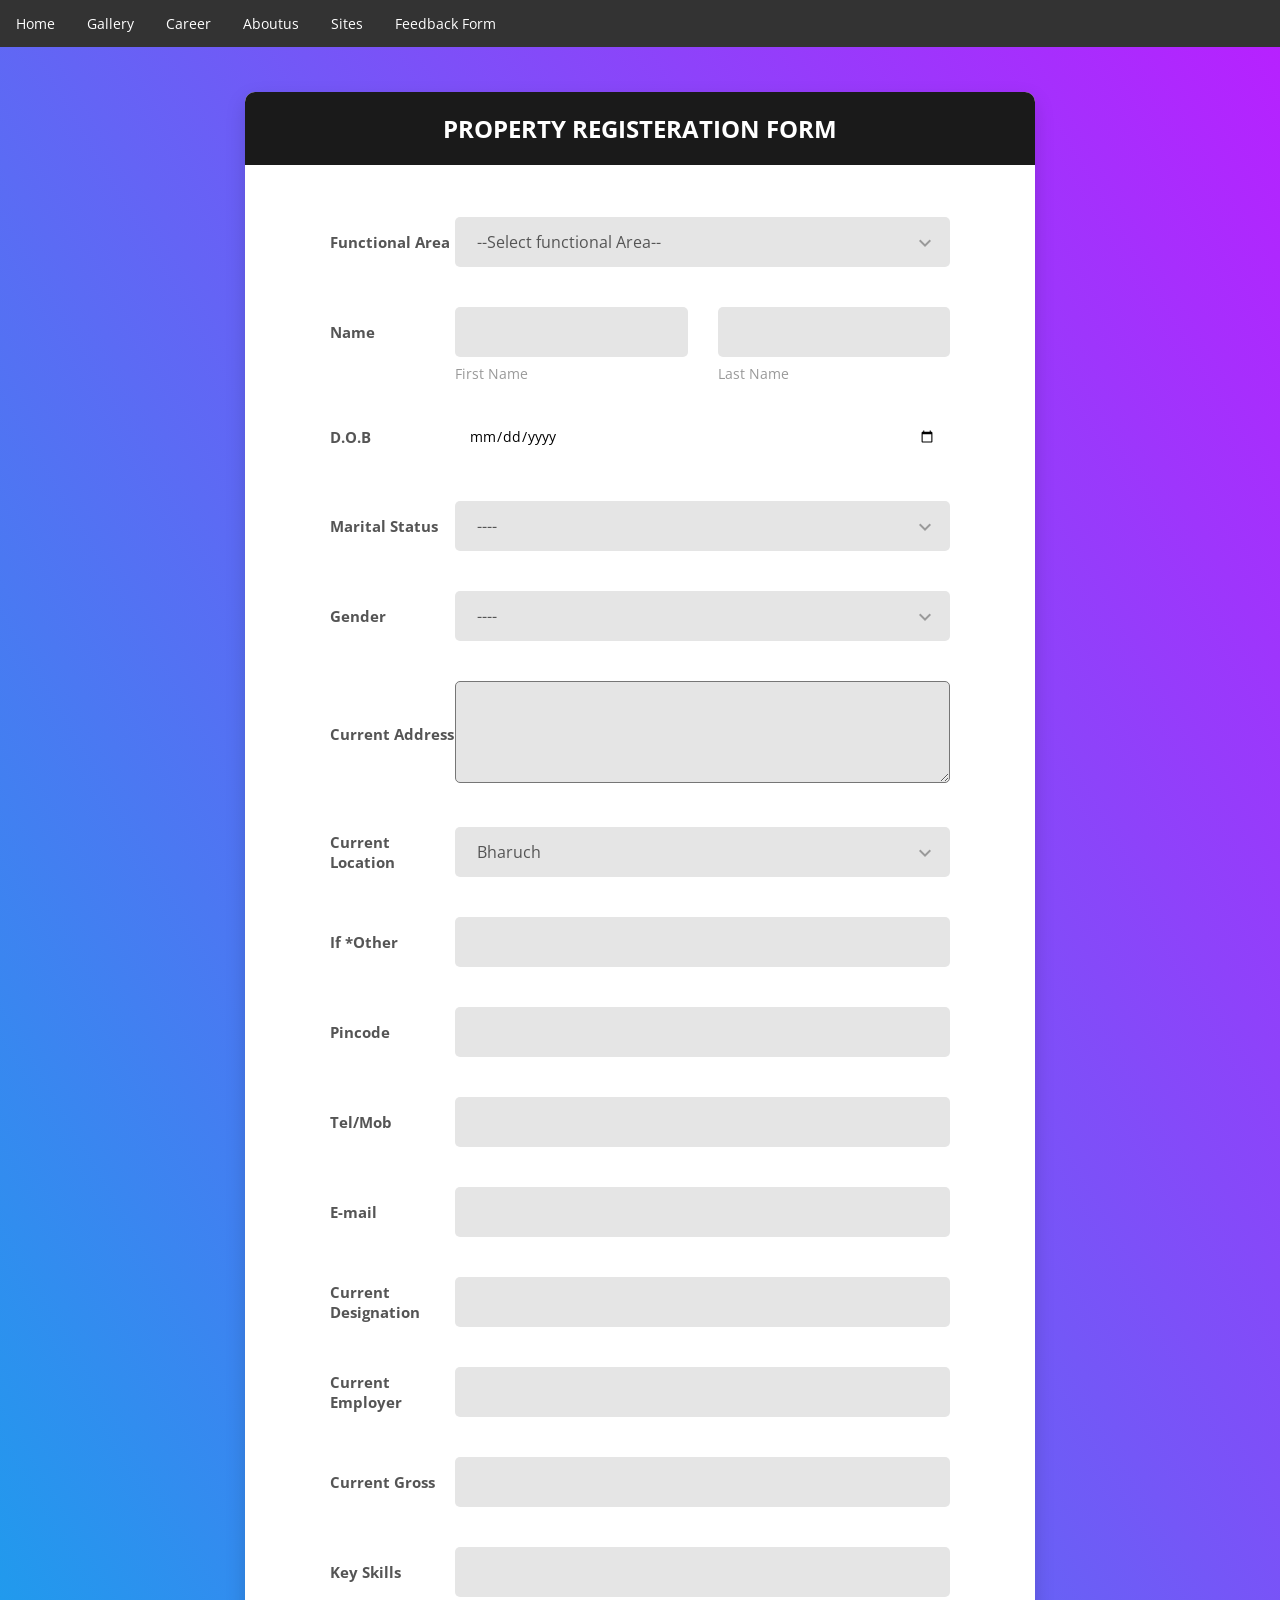
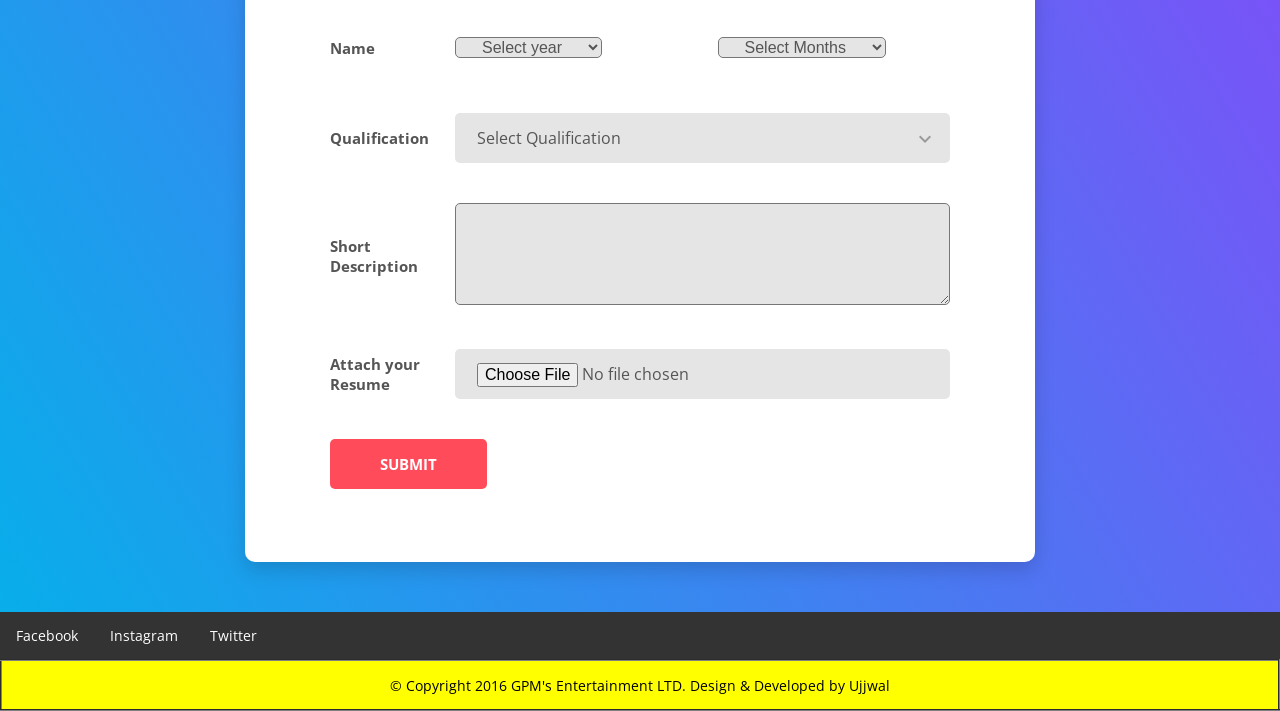
==== ujjwaldevelopers/index.html @ 9cdbb808 "add new file" ====
<!DOCTYPE html>
<html lang="en">

<head>
    <!-- Required meta tags-->
    <meta charset="UTF-8">
    <meta name="viewport" content="width=device-width, initial-scale=1, shrink-to-fit=no">
    <meta name="description" content="Colorlib Templates">
    <meta name="author" content="Colorlib">
    <meta name="keywords" content="Colorlib Templates">

    <!-- Title Page-->
    <title>Contact</title>

    <!-- Icons font CSS-->
    <link href="vendor/mdi-font/css/material-design-iconic-font.min.css" rel="stylesheet" media="all">
    <link href="vendor/font-awesome-4.7/css/font-awesome.min.css" rel="stylesheet" media="all">
    <!-- Font special for pages-->
    <link href="https://fonts.googleapis.com/css?family=Open+Sans:300,300i,400,400i,600,600i,700,700i,800,800i" rel="stylesheet">

    <!-- Vendor CSS-->
    <link href="vendor/select2/select2.min.css" rel="stylesheet" media="all">
    <link href="vendor/datepicker/daterangepicker.css" rel="stylesheet" media="all">

    <!-- Main CSS-->
    <link href="css/main.css" rel="stylesheet" media="all">
    <title>Gallery</title>
    <style>
    ul {
  list-style-type: none;
  margin: 0;
  padding: 0;
  overflow: hidden;
  background-color: #333;
}

li {
  float: left;
}

li a {
  display: block;
  color: white;
  text-align: center;
  padding: 14px 16px;
  text-decoration: none;
}


</style>
</head>
<body bgcolor="#D368E1">

<div>
<table >    
    <ul type="square">

        <li><a href="Home.html">Home</a></li>
        <li><a href="Gallery.html">Gallery</a></li>
        <li><a href="index.html">Career</a></li>
        <li><a href="Aboutus.html">Aboutus</a></li>
        <li><a href="page1.html">Sites</a></li>
         <li><a href="feedback.html">Feedback Form</a></li>

    </ul>



<body>
    <div class="page-wrapper bg-gra-03 p-t-45 p-b-50">
        <div class="wrapper wrapper--w790">
            <div class="card card-5">
                <div class="card-heading">
                    <h2 class="title">Property Registeration Form</h2>
                </div>
                <div class="card-body">
                    <form method="POST">
					<div class="form-row">
                            <div class="name">Functional Area</div>
                            <div class="value">
                                <div class="input-group">
                                    <div class="rs-select2 js-select-simple select--no-search">
                                        <select name="subject">
                                            <option disabled="disabled" selected="selected">--Select functional Area--</option>
                                            <option>Head</option>
                                            <option>Finance</option>
                                            <option>Architect</option>
                                        </select>
                                        <div class="select-dropdown"></div>
                                    </div>
                                </div>
                            </div>
                        </div>
                        <div class="form-row m-b-55">
                            <div class="name">Name</div>
                            <div class="value">
                                <div class="row row-space">
                                    <div class="col-2">
                                        <div class="input-group-desc">
                                            <input class="input--style-5" type="text" name="first_name">
                                            <label class="label--desc">first name</label>
                                        </div>
                                    </div>
                                    <div class="col-2">
                                        <div class="input-group-desc">
                                            <input class="input--style-5" type="text" name="last_name">
                                            <label class="label--desc">last name</label>
                                        </div>
                                    </div>
                                </div>
                            </div>
                        </div>
						<div class="form-row">
                            <div class="name">D.O.B</div>
                            <div class="value">
                                <div class="input-group">
                                    <div class="rs-select2 js-select-simple select--no-search">
                                      <input type="date">
                                        <div class="select-dropdown"></div>
                                    </div>
                                </div>
                            </div>
                        </div>
						<div class="form-row">
                            <div class="name">Marital Status</div>
                            <div class="value">
                                <div class="input-group">
                                    <div class="rs-select2 js-select-simple select--no-search">
                                        <select name="subject">
                                            <option disabled="disabled" selected="selected">----</option>
                                            <option>Married</option>
                                            <option>Un-Married</option>
                                         
                                        </select>
                                        <div class="select-dropdown"></div>
                                    </div>
                                </div>
                            </div>
                        </div>
						<div class="form-row">
                            <div class="name">Gender</div>
                            <div class="value">
                                <div class="input-group">
                                    <div class="rs-select2 js-select-simple select--no-search">
                                        <select name="subject">
                                            <option disabled="disabled" selected="selected">----</option>
                                            <option>Male</option>
                                            <option>Female</option>
                                         
                                        </select>
                                        <div class="select-dropdown"></div>
                                    </div>
                                </div>
                            </div>
                        </div>
						<div class="form-row">
                            <div class="name">Current Address</div>
                            <div class="value">
                                <div class="input-group">
                                    <textarea class="input--style-5" type="text" name="company" style="width:100%">		
									</textarea>
                                </div>
                            </div>
                        </div>
						<div class="form-row">
                            <div class="name">Current Location</div>
                            <div class="value">
                                <div class="input-group">
                                    <div class="rs-select2 js-select-simple select--no-search">
                                        <select name="subject">
                                            <option disabled="disabled" selected="selected">Bharuch</option>
                                            <option>International</option>
                                            <option>Ahmedabad</option>
                                         
                                        </select>
                                        <div class="select-dropdown"></div>
                                    </div>
                                </div>
                            </div>
                        </div>
                        <div class="form-row">
                            <div class="name">If *Other</div>
                            <div class="value">
                                <div class="input-group">
                                    <input class="input--style-5" type="text" name="company">
                                </div>
                            </div>
                        </div>
                        <div class="form-row">
                            <div class="name">Pincode</div>
                            <div class="value">
                                <div class="input-group">
                                    <input class="input--style-5" type="text" name="email">
                                </div>
                            </div>
                        </div>
						 <div class="form-row">
                            <div class="name">Tel/Mob</div>
                            <div class="value">
                                <div class="input-group">
                                    <input class="input--style-5" type="text" name="email">
                                </div>
                            </div>
                        </div>
						 <div class="form-row">
                            <div class="name">E-mail</div>
                            <div class="value">
                                <div class="input-group">
                                    <input class="input--style-5" type="email" name="email">
                                </div>
                            </div>
                        </div>
						<div class="form-row">
                            <div class="name">Current Designation</div>
                            <div class="value">
                                <div class="input-group">
                                    <input class="input--style-5" type="text" name="email">
                                </div>
                            </div>
                        </div>
						<div class="form-row">
                            <div class="name">Current Employer</div>
                            <div class="value">
                                <div class="input-group">
                                    <input class="input--style-5" type="text" name="email">
                                </div>
                            </div>
                        </div>
						<div class="form-row">
                            <div class="name">Current Gross</div>
                            <div class="value">
                                <div class="input-group">
                                    <input class="input--style-5" type="text" name="email">
                                </div>
                            </div>
                        </div>
						<div class="form-row">
                            <div class="name">Key Skills</div>
                            <div class="value">
                                <div class="input-group">
                                    <input class="input--style-5" type="text" name="email">
                                </div>
                            </div>
                        </div>
						<div class="form-row m-b-55">
                            <div class="name">Name</div>
                            <div class="value">
                                <div class="row row-space">
                                    <div class="col-2">
                                        <div class="input-group-desc">
                                           <select name="subject" class="input--style-5">
                                            <option disabled="disabled" selected="selected">Select year</option>
                                            <option>00</option>
                                            <option>01</option>
                                         
                                        </select>
                                        </div>
                                    </div>
                                    <div class="col-2">
                                        <div class="input-group-desc">
                                            
											<select name="subject" class="input--style-5"> 
                                            <option disabled="disabled" selected="selected">Select Months</option>
                                            <option>00</option>
                                            <option>01</option>
											<option>02</option>
											<option>03</option>
											<option>04</option>
											<option>05</option>
											<option>06</option>
											<option>07</option>
											<option>08</option>
											<option>09</option>
											<option>10</option>
											<option>11</option>
											
                                        </select>
                                        </div>
                                    </div>
                                </div>
                            </div>
                        </div>
						<div class="form-row">
                            <div class="name">Qualification</div>
                            <div class="value">
                                <div class="input-group">
                                    <div class="rs-select2 js-select-simple select--no-search">
                                        <select name="subject">
                                            <option disabled="disabled" selected="selected">Select Qualification</option>
                                            <option>All</option>
                                            <option>Below Matric</option>
                                            <option>10th</option>
                                        </select>
                                        <div class="select-dropdown"></div>
                                    </div>
                                </div>
                            </div>
                        </div>
						<div class="form-row">
                            <div class="name">Short Description</div>
                            <div class="value">
                                <div class="input-group">
                                    <textarea class="input--style-5" type="text" name="company" style="width:100%">		
									</textarea>
                                </div>
                            </div>
                        </div>
						<div class="form-row">
                            <div class="name">Attach your Resume</div>
                            <div class="value">
                                <div class="input-group">
                                    <input type="file" class="input--style-5" type="text" name="email">
                                </div>
                            </div>
                        </div>
                        
                       
                     
                        <div>
                            <button class="btn btn--radius-2 btn--red" type="submit">Submit</button>
                        </div>
                    </form>
                </div>
            </div>
        </div>
    </div>

    <!-- Jquery JS-->
    <script src="vendor/jquery/jquery.min.js"></script>
    <!-- Vendor JS-->
    <script src="vendor/select2/select2.min.js"></script>
    <script src="vendor/datepicker/moment.min.js"></script>
    <script src="vendor/datepicker/daterangepicker.js"></script>

    <!-- Main JS-->
    <script src="js/global.js"></script>
    <div>
    <!-- FOOTER -->
    <ul type="square">
    <li><a href="https://www.facebook.com/">Facebook</a></li>
    <li><a href="https://www.instagram.com/accounts/login/">Instagram</a></li>
    <li><a href="https://twitter.com/login?lang=en">Twitter</a></li>
</ul>
</div>
<table border="2">
<tr>
<td height="50" width="1500" bgcolor="yellow"><center> © Copyright 2016 GPM's Entertainment LTD. Design & Developed by Ujjwal </center></td>


</body><!-- This templates was made by Colorlib (https://colorlib.com) -->

</html>
<!-- end document-->
---- ujjwaldevelopers/vendor/mdi-font/css/material-design-iconic-font.min.css ----
@font-face{font-family:Material-Design-Iconic-Font;src:url(../fonts/Material-Design-Iconic-Font.woff2?v=2.2.0) format('woff2'),url(../fonts/Material-Design-Iconic-Font.woff?v=2.2.0) format('woff'),url(../fonts/Material-Design-Iconic-Font.ttf?v=2.2.0) format('truetype')}.zmdi{display:inline-block;font:normal normal normal 14px/1 'Material-Design-Iconic-Font';font-size:inherit;text-rendering:auto;-webkit-font-smoothing:antialiased;-moz-osx-font-smoothing:grayscale}.zmdi-hc-lg{font-size:1.33333333em;line-height:.75em;vertical-align:-15%}.zmdi-hc-2x{font-size:2em}.zmdi-hc-3x{font-size:3em}.zmdi-hc-4x{font-size:4em}.zmdi-hc-5x{font-size:5em}.zmdi-hc-fw{width:1.28571429em;text-align:center}.zmdi-hc-ul{padding-left:0;margin-left:2.14285714em;list-style-type:none}.zmdi-hc-ul>li{position:relative}.zmdi-hc-li{position:absolute;left:-2.14285714em;width:2.14285714em;top:.14285714em;text-align:center}.zmdi-hc-li.zmdi-hc-lg{left:-1.85714286em}.zmdi-hc-border{padding:.1em .25em;border:solid .1em #9e9e9e;border-radius:2px}.zmdi-hc-border-circle{padding:.1em .25em;border:solid .1em #9e9e9e;border-radius:50%}.zmdi.pull-left{float:left;margin-right:.15em}.zmdi.pull-right{float:right;margin-left:.15em}.zmdi-hc-spin{-webkit-animation:zmdi-spin 1.5s infinite linear;animation:zmdi-spin 1.5s infinite linear}.zmdi-hc-spin-reverse{-webkit-animation:zmdi-spin-reverse 1.5s infinite linear;animation:zmdi-spin-reverse 1.5s infinite linear}@-webkit-keyframes zmdi-spin{0%{-webkit-transform:rotate(0deg);transform:rotate(0deg)}100%{-webkit-transform:rotate(359deg);transform:rotate(359deg)}}@keyframes zmdi-spin{0%{-webkit-transform:rotate(0deg);transform:rotate(0deg)}100%{-webkit-transform:rotate(359deg);transform:rotate(359deg)}}@-webkit-keyframes zmdi-spin-reverse{0%{-webkit-transform:rotate(0deg);transform:rotate(0deg)}100%{-webkit-transform:rotate(-359deg);transform:rotate(-359deg)}}@keyframes zmdi-spin-reverse{0%{-webkit-transform:rotate(0deg);transform:rotate(0deg)}100%{-webkit-transform:rotate(-359deg);transform:rotate(-359deg)}}.zmdi-hc-rotate-90{-webkit-transform:rotate(90deg);-ms-transform:rotate(90deg);transform:rotate(90deg)}.zmdi-hc-rotate-180{-webkit-transform:rotate(180deg);-ms-transform:rotate(180deg);transform:rotate(180deg)}.zmdi-hc-rotate-270{-webkit-transform:rotate(270deg);-ms-transform:rotate(270deg);transform:rotate(270deg)}.zmdi-hc-flip-horizontal{-webkit-transform:scale(-1,1);-ms-transform:scale(-1,1);transform:scale(-1,1)}.zmdi-hc-flip-vertical{-webkit-transform:scale(1,-1);-ms-transform:scale(1,-1);transform:scale(1,-1)}.zmdi-hc-stack{position:relative;display:inline-block;width:2em;height:2em;line-height:2em;vertical-align:middle}.zmdi-hc-stack-1x,.zmdi-hc-stack-2x{position:absolute;left:0;width:100%;text-align:center}.zmdi-hc-stack-1x{line-height:inherit}.zmdi-hc-stack-2x{font-size:2em}.zmdi-hc-inverse{color:#fff}.zmdi-3d-rotation:before{content:'\f101'}.zmdi-airplane-off:before{content:'\f102'}.zmdi-airplane:before{content:'\f103'}.zmdi-album:before{content:'\f104'}.zmdi-archive:before{content:'\f105'}.zmdi-assignment-account:before{content:'\f106'}.zmdi-assignment-alert:before{content:'\f107'}.zmdi-assignment-check:before{content:'\f108'}.zmdi-assignment-o:before{content:'\f109'}.zmdi-assignment-return:before{content:'\f10a'}.zmdi-assignment-returned:before{content:'\f10b'}.zmdi-assignment:before{content:'\f10c'}.zmdi-attachment-alt:before{content:'\f10d'}.zmdi-attachment:before{content:'\f10e'}.zmdi-audio:before{content:'\f10f'}.zmdi-badge-check:before{content:'\f110'}.zmdi-balance-wallet:before{content:'\f111'}.zmdi-balance:before{content:'\f112'}.zmdi-battery-alert:before{content:'\f113'}.zmdi-battery-flash:before{content:'\f114'}.zmdi-battery-unknown:before{content:'\f115'}.zmdi-battery:before{content:'\f116'}.zmdi-bike:before{content:'\f117'}.zmdi-block-alt:before{content:'\f118'}.zmdi-block:before{content:'\f119'}.zmdi-boat:before{content:'\f11a'}.zmdi-book-image:before{content:'\f11b'}.zmdi-book:before{content:'\f11c'}.zmdi-bookmark-outline:before{content:'\f11d'}.zmdi-bookmark:before{content:'\f11e'}.zmdi-brush:before{content:'\f11f'}.zmdi-bug:before{content:'\f120'}.zmdi-bus:before{content:'\f121'}.zmdi-cake:before{content:'\f122'}.zmdi-car-taxi:before{content:'\f123'}.zmdi-car-wash:before{content:'\f124'}.zmdi-car:before{content:'\f125'}.zmdi-card-giftcard:before{content:'\f126'}.zmdi-card-membership:before{content:'\f127'}.zmdi-card-travel:before{content:'\f128'}.zmdi-card:before{content:'\f129'}.zmdi-case-check:before{content:'\f12a'}.zmdi-case-download:before{content:'\f12b'}.zmdi-case-play:before{content:'\f12c'}.zmdi-case:before{content:'\f12d'}.zmdi-cast-connected:before{content:'\f12e'}.zmdi-cast:before{content:'\f12f'}.zmdi-chart-donut:before{content:'\f130'}.zmdi-chart:before{content:'\f131'}.zmdi-city-alt:before{content:'\f132'}.zmdi-city:before{content:'\f133'}.zmdi-close-circle-o:before{content:'\f134'}.zmdi-close-circle:before{content:'\f135'}.zmdi-close:before{content:'\f136'}.zmdi-cocktail:before{content:'\f137'}.zmdi-code-setting:before{content:'\f138'}.zmdi-code-smartphone:before{content:'\f139'}.zmdi-code:before{content:'\f13a'}.zmdi-coffee:before{content:'\f13b'}.zmdi-collection-bookmark:before{content:'\f13c'}.zmdi-collection-case-play:before{content:'\f13d'}.zmdi-collection-folder-image:before{content:'\f13e'}.zmdi-collection-image-o:before{content:'\f13f'}.zmdi-collection-image:before{content:'\f140'}.zmdi-collection-item-1:before{content:'\f141'}.zmdi-collection-item-2:before{content:'\f142'}.zmdi-collection-item-3:before{content:'\f143'}.zmdi-collection-item-4:before{content:'\f144'}.zmdi-collection-item-5:before{content:'\f145'}.zmdi-collection-item-6:before{content:'\f146'}.zmdi-collection-item-7:before{content:'\f147'}.zmdi-collection-item-8:before{content:'\f148'}.zmdi-collection-item-9-plus:before{content:'\f149'}.zmdi-collection-item-9:before{content:'\f14a'}.zmdi-collection-item:before{content:'\f14b'}.zmdi-collection-music:before{content:'\f14c'}.zmdi-collection-pdf:before{content:'\f14d'}.zmdi-collection-plus:before{content:'\f14e'}.zmdi-collection-speaker:before{content:'\f14f'}.zmdi-collection-text:before{content:'\f150'}.zmdi-collection-video:before{content:'\f151'}.zmdi-compass:before{content:'\f152'}.zmdi-cutlery:before{content:'\f153'}.zmdi-delete:before{content:'\f154'}.zmdi-dialpad:before{content:'\f155'}.zmdi-dns:before{content:'\f156'}.zmdi-drink:before{content:'\f157'}.zmdi-edit:before{content:'\f158'}.zmdi-email-open:before{content:'\f159'}.zmdi-email:before{content:'\f15a'}.zmdi-eye-off:before{content:'\f15b'}.zmdi-eye:before{content:'\f15c'}.zmdi-eyedropper:before{content:'\f15d'}.zmdi-favorite-outline:before{content:'\f15e'}.zmdi-favorite:before{content:'\f15f'}.zmdi-filter-list:before{content:'\f160'}.zmdi-fire:before{content:'\f161'}.zmdi-flag:before{content:'\f162'}.zmdi-flare:before{content:'\f163'}.zmdi-flash-auto:before{content:'\f164'}.zmdi-flash-off:before{content:'\f165'}.zmdi-flash:before{content:'\f166'}.zmdi-flip:before{content:'\f167'}.zmdi-flower-alt:before{content:'\f168'}.zmdi-flower:before{content:'\f169'}.zmdi-font:before{content:'\f16a'}.zmdi-fullscreen-alt:before{content:'\f16b'}.zmdi-fullscreen-exit:before{content:'\f16c'}.zmdi-fullscreen:before{content:'\f16d'}.zmdi-functions:before{content:'\f16e'}.zmdi-gas-station:before{content:'\f16f'}.zmdi-gesture:before{content:'\f170'}.zmdi-globe-alt:before{content:'\f171'}.zmdi-globe-lock:before{content:'\f172'}.zmdi-globe:before{content:'\f173'}.zmdi-graduation-cap:before{content:'\f174'}.zmdi-home:before{content:'\f175'}.zmdi-hospital-alt:before{content:'\f176'}.zmdi-hospital:before{content:'\f177'}.zmdi-hotel:before{content:'\f178'}.zmdi-hourglass-alt:before{content:'\f179'}.zmdi-hourglass-outline:before{content:'\f17a'}.zmdi-hourglass:before{content:'\f17b'}.zmdi-http:before{content:'\f17c'}.zmdi-image-alt:before{content:'\f17d'}.zmdi-image-o:before{content:'\f17e'}.zmdi-image:before{content:'\f17f'}.zmdi-inbox:before{content:'\f180'}.zmdi-invert-colors-off:before{content:'\f181'}.zmdi-invert-colors:before{content:'\f182'}.zmdi-key:before{content:'\f183'}.zmdi-label-alt-outline:before{content:'\f184'}.zmdi-label-alt:before{content:'\f185'}.zmdi-label-heart:before{content:'\f186'}.zmdi-label:before{content:'\f187'}.zmdi-labels:before{content:'\f188'}.zmdi-lamp:before{content:'\f189'}.zmdi-landscape:before{content:'\f18a'}.zmdi-layers-off:before{content:'\f18b'}.zmdi-layers:before{content:'\f18c'}.zmdi-library:before{content:'\f18d'}.zmdi-link:before{content:'\f18e'}.zmdi-lock-open:before{content:'\f18f'}.zmdi-lock-outline:before{content:'\f190'}.zmdi-lock:before{content:'\f191'}.zmdi-mail-reply-all:before{content:'\f192'}.zmdi-mail-reply:before{content:'\f193'}.zmdi-mail-send:before{content:'\f194'}.zmdi-mall:before{content:'\f195'}.zmdi-map:before{content:'\f196'}.zmdi-menu:before{content:'\f197'}.zmdi-money-box:before{content:'\f198'}.zmdi-money-off:before{content:'\f199'}.zmdi-money:before{content:'\f19a'}.zmdi-more-vert:before{content:'\f19b'}.zmdi-more:before{content:'\f19c'}.zmdi-movie-alt:before{content:'\f19d'}.zmdi-movie:before{content:'\f19e'}.zmdi-nature-people:before{content:'\f19f'}.zmdi-nature:before{content:'\f1a0'}.zmdi-navigation:before{content:'\f1a1'}.zmdi-open-in-browser:before{content:'\f1a2'}.zmdi-open-in-new:before{content:'\f1a3'}.zmdi-palette:before{content:'\f1a4'}.zmdi-parking:before{content:'\f1a5'}.zmdi-pin-account:before{content:'\f1a6'}.zmdi-pin-assistant:before{content:'\f1a7'}.zmdi-pin-drop:before{content:'\f1a8'}.zmdi-pin-help:before{content:'\f1a9'}.zmdi-pin-off:before{content:'\f1aa'}.zmdi-pin:before{content:'\f1ab'}.zmdi-pizza:before{content:'\f1ac'}.zmdi-plaster:before{content:'\f1ad'}.zmdi-power-setting:before{content:'\f1ae'}.zmdi-power:before{content:'\f1af'}.zmdi-print:before{content:'\f1b0'}.zmdi-puzzle-piece:before{content:'\f1b1'}.zmdi-quote:before{content:'\f1b2'}.zmdi-railway:before{content:'\f1b3'}.zmdi-receipt:before{content:'\f1b4'}.zmdi-refresh-alt:before{content:'\f1b5'}.zmdi-refresh-sync-alert:before{content:'\f1b6'}.zmdi-refresh-sync-off:before{content:'\f1b7'}.zmdi-refresh-sync:before{content:'\f1b8'}.zmdi-refresh:before{content:'\f1b9'}.zmdi-roller:before{content:'\f1ba'}.zmdi-ruler:before{content:'\f1bb'}.zmdi-scissors:before{content:'\f1bc'}.zmdi-screen-rotation-lock:before{content:'\f1bd'}.zmdi-screen-rotation:before{content:'\f1be'}.zmdi-search-for:before{content:'\f1bf'}.zmdi-search-in-file:before{content:'\f1c0'}.zmdi-search-in-page:before{content:'\f1c1'}.zmdi-search-replace:before{content:'\f1c2'}.zmdi-search:before{content:'\f1c3'}.zmdi-seat:before{content:'\f1c4'}.zmdi-settings-square:before{content:'\f1c5'}.zmdi-settings:before{content:'\f1c6'}.zmdi-shield-check:before{content:'\f1c7'}.zmdi-shield-security:before{content:'\f1c8'}.zmdi-shopping-basket:before{content:'\f1c9'}.zmdi-shopping-cart-plus:before{content:'\f1ca'}.zmdi-shopping-cart:before{content:'\f1cb'}.zmdi-sign-in:before{content:'\f1cc'}.zmdi-sort-amount-asc:before{content:'\f1cd'}.zmdi-sort-amount-desc:before{content:'\f1ce'}.zmdi-sort-asc:before{content:'\f1cf'}.zmdi-sort-desc:before{content:'\f1d0'}.zmdi-spellcheck:before{content:'\f1d1'}.zmdi-storage:before{content:'\f1d2'}.zmdi-store-24:before{content:'\f1d3'}.zmdi-store:before{content:'\f1d4'}.zmdi-subway:before{content:'\f1d5'}.zmdi-sun:before{content:'\f1d6'}.zmdi-tab-unselected:before{content:'\f1d7'}.zmdi-tab:before{content:'\f1d8'}.zmdi-tag-close:before{content:'\f1d9'}.zmdi-tag-more:before{content:'\f1da'}.zmdi-tag:before{content:'\f1db'}.zmdi-thumb-down:before{content:'\f1dc'}.zmdi-thumb-up-down:before{content:'\f1dd'}.zmdi-thumb-up:before{content:'\f1de'}.zmdi-ticket-star:before{content:'\f1df'}.zmdi-toll:before{content:'\f1e0'}.zmdi-toys:before{content:'\f1e1'}.zmdi-traffic:before{content:'\f1e2'}.zmdi-translate:before{content:'\f1e3'}.zmdi-triangle-down:before{content:'\f1e4'}.zmdi-triangle-up:before{content:'\f1e5'}.zmdi-truck:before{content:'\f1e6'}.zmdi-turning-sign:before{content:'\f1e7'}.zmdi-wallpaper:before{content:'\f1e8'}.zmdi-washing-machine:before{content:'\f1e9'}.zmdi-window-maximize:before{content:'\f1ea'}.zmdi-window-minimize:before{content:'\f1eb'}.zmdi-window-restore:before{content:'\f1ec'}.zmdi-wrench:before{content:'\f1ed'}.zmdi-zoom-in:before{content:'\f1ee'}.zmdi-zoom-out:before{content:'\f1ef'}.zmdi-alert-circle-o:before{content:'\f1f0'}.zmdi-alert-circle:before{content:'\f1f1'}.zmdi-alert-octagon:before{content:'\f1f2'}.zmdi-alert-polygon:before{content:'\f1f3'}.zmdi-alert-triangle:before{content:'\f1f4'}.zmdi-help-outline:before{content:'\f1f5'}.zmdi-help:before{content:'\f1f6'}.zmdi-info-outline:before{content:'\f1f7'}.zmdi-info:before{content:'\f1f8'}.zmdi-notifications-active:before{content:'\f1f9'}.zmdi-notifications-add:before{content:'\f1fa'}.zmdi-notifications-none:before{content:'\f1fb'}.zmdi-notifications-off:before{content:'\f1fc'}.zmdi-notifications-paused:before{content:'\f1fd'}.zmdi-notifications:before{content:'\f1fe'}.zmdi-account-add:before{content:'\f1ff'}.zmdi-account-box-mail:before{content:'\f200'}.zmdi-account-box-o:before{content:'\f201'}.zmdi-account-box-phone:before{content:'\f202'}.zmdi-account-box:before{content:'\f203'}.zmdi-account-calendar:before{content:'\f204'}.zmdi-account-circle:before{content:'\f205'}.zmdi-account-o:before{content:'\f206'}.zmdi-account:before{content:'\f207'}.zmdi-accounts-add:before{content:'\f208'}.zmdi-accounts-alt:before{content:'\f209'}.zmdi-accounts-list-alt:before{content:'\f20a'}.zmdi-accounts-list:before{content:'\f20b'}.zmdi-accounts-outline:before{content:'\f20c'}.zmdi-accounts:before{content:'\f20d'}.zmdi-face:before{content:'\f20e'}.zmdi-female:before{content:'\f20f'}.zmdi-male-alt:before{content:'\f210'}.zmdi-male-female:before{content:'\f211'}.zmdi-male:before{content:'\f212'}.zmdi-mood-bad:before{content:'\f213'}.zmdi-mood:before{content:'\f214'}.zmdi-run:before{content:'\f215'}.zmdi-walk:before{content:'\f216'}.zmdi-cloud-box:before{content:'\f217'}.zmdi-cloud-circle:before{content:'\f218'}.zmdi-cloud-done:before{content:'\f219'}.zmdi-cloud-download:before{content:'\f21a'}.zmdi-cloud-off:before{content:'\f21b'}.zmdi-cloud-outline-alt:before{content:'\f21c'}.zmdi-cloud-outline:before{content:'\f21d'}.zmdi-cloud-upload:before{content:'\f21e'}.zmdi-cloud:before{content:'\f21f'}.zmdi-download:before{content:'\f220'}.zmdi-file-plus:before{content:'\f221'}.zmdi-file-text:before{content:'\f222'}.zmdi-file:before{content:'\f223'}.zmdi-folder-outline:before{content:'\f224'}.zmdi-folder-person:before{content:'\f225'}.zmdi-folder-star-alt:before{content:'\f226'}.zmdi-folder-star:before{content:'\f227'}.zmdi-folder:before{content:'\f228'}.zmdi-gif:before{content:'\f229'}.zmdi-upload:before{content:'\f22a'}.zmdi-border-all:before{content:'\f22b'}.zmdi-border-bottom:before{content:'\f22c'}.zmdi-border-clear:before{content:'\f22d'}.zmdi-border-color:before{content:'\f22e'}.zmdi-border-horizontal:before{content:'\f22f'}.zmdi-border-inner:before{content:'\f230'}.zmdi-border-left:before{content:'\f231'}.zmdi-border-outer:before{content:'\f232'}.zmdi-border-right:before{content:'\f233'}.zmdi-border-style:before{content:'\f234'}.zmdi-border-top:before{content:'\f235'}.zmdi-border-vertical:before{content:'\f236'}.zmdi-copy:before{content:'\f237'}.zmdi-crop:before{content:'\f238'}.zmdi-format-align-center:before{content:'\f239'}.zmdi-format-align-justify:before{content:'\f23a'}.zmdi-format-align-left:before{content:'\f23b'}.zmdi-format-align-right:before{content:'\f23c'}.zmdi-format-bold:before{content:'\f23d'}.zmdi-format-clear-all:before{content:'\f23e'}.zmdi-format-clear:before{content:'\f23f'}.zmdi-format-color-fill:before{content:'\f240'}.zmdi-format-color-reset:before{content:'\f241'}.zmdi-format-color-text:before{content:'\f242'}.zmdi-format-indent-decrease:before{content:'\f243'}.zmdi-format-indent-increase:before{content:'\f244'}.zmdi-format-italic:before{content:'\f245'}.zmdi-format-line-spacing:before{content:'\f246'}.zmdi-format-list-bulleted:before{content:'\f247'}.zmdi-format-list-numbered:before{content:'\f248'}.zmdi-format-ltr:before{content:'\f249'}.zmdi-format-rtl:before{content:'\f24a'}.zmdi-format-size:before{content:'\f24b'}.zmdi-format-strikethrough-s:before{content:'\f24c'}.zmdi-format-strikethrough:before{content:'\f24d'}.zmdi-format-subject:before{content:'\f24e'}.zmdi-format-underlined:before{content:'\f24f'}.zmdi-format-valign-bottom:before{content:'\f250'}.zmdi-format-valign-center:before{content:'\f251'}.zmdi-format-valign-top:before{content:'\f252'}.zmdi-redo:before{content:'\f253'}.zmdi-select-all:before{content:'\f254'}.zmdi-space-bar:before{content:'\f255'}.zmdi-text-format:before{content:'\f256'}.zmdi-transform:before{content:'\f257'}.zmdi-undo:before{content:'\f258'}.zmdi-wrap-text:before{content:'\f259'}.zmdi-comment-alert:before{content:'\f25a'}.zmdi-comment-alt-text:before{content:'\f25b'}.zmdi-comment-alt:before{content:'\f25c'}.zmdi-comment-edit:before{content:'\f25d'}.zmdi-comment-image:before{content:'\f25e'}.zmdi-comment-list:before{content:'\f25f'}.zmdi-comment-more:before{content:'\f260'}.zmdi-comment-outline:before{content:'\f261'}.zmdi-comment-text-alt:before{content:'\f262'}.zmdi-comment-text:before{content:'\f263'}.zmdi-comment-video:before{content:'\f264'}.zmdi-comment:before{content:'\f265'}.zmdi-comments:before{content:'\f266'}.zmdi-check-all:before{content:'\f267'}.zmdi-check-circle-u:before{content:'\f268'}.zmdi-check-circle:before{content:'\f269'}.zmdi-check-square:before{content:'\f26a'}.zmdi-check:before{content:'\f26b'}.zmdi-circle-o:before{content:'\f26c'}.zmdi-circle:before{content:'\f26d'}.zmdi-dot-circle-alt:before{content:'\f26e'}.zmdi-dot-circle:before{content:'\f26f'}.zmdi-minus-circle-outline:before{content:'\f270'}.zmdi-minus-circle:before{content:'\f271'}.zmdi-minus-square:before{content:'\f272'}.zmdi-minus:before{content:'\f273'}.zmdi-plus-circle-o-duplicate:before{content:'\f274'}.zmdi-plus-circle-o:before{content:'\f275'}.zmdi-plus-circle:before{content:'\f276'}.zmdi-plus-square:before{content:'\f277'}.zmdi-plus:before{content:'\f278'}.zmdi-square-o:before{content:'\f279'}.zmdi-star-circle:before{content:'\f27a'}.zmdi-star-half:before{content:'\f27b'}.zmdi-star-outline:before{content:'\f27c'}.zmdi-star:before{content:'\f27d'}.zmdi-bluetooth-connected:before{content:'\f27e'}.zmdi-bluetooth-off:before{content:'\f27f'}.zmdi-bluetooth-search:before{content:'\f280'}.zmdi-bluetooth-setting:before{content:'\f281'}.zmdi-bluetooth:before{content:'\f282'}.zmdi-camera-add:before{content:'\f283'}.zmdi-camera-alt:before{content:'\f284'}.zmdi-camera-bw:before{content:'\f285'}.zmdi-camera-front:before{content:'\f286'}.zmdi-camera-mic:before{content:'\f287'}.zmdi-camera-party-mode:before{content:'\f288'}.zmdi-camera-rear:before{content:'\f289'}.zmdi-camera-roll:before{content:'\f28a'}.zmdi-camera-switch:before{content:'\f28b'}.zmdi-camera:before{content:'\f28c'}.zmdi-card-alert:before{content:'\f28d'}.zmdi-card-off:before{content:'\f28e'}.zmdi-card-sd:before{content:'\f28f'}.zmdi-card-sim:before{content:'\f290'}.zmdi-desktop-mac:before{content:'\f291'}.zmdi-desktop-windows:before{content:'\f292'}.zmdi-device-hub:before{content:'\f293'}.zmdi-devices-off:before{content:'\f294'}.zmdi-devices:before{content:'\f295'}.zmdi-dock:before{content:'\f296'}.zmdi-floppy:before{content:'\f297'}.zmdi-gamepad:before{content:'\f298'}.zmdi-gps-dot:before{content:'\f299'}.zmdi-gps-off:before{content:'\f29a'}.zmdi-gps:before{content:'\f29b'}.zmdi-headset-mic:before{content:'\f29c'}.zmdi-headset:before{content:'\f29d'}.zmdi-input-antenna:before{content:'\f29e'}.zmdi-input-composite:before{content:'\f29f'}.zmdi-input-hdmi:before{content:'\f2a0'}.zmdi-input-power:before{content:'\f2a1'}.zmdi-input-svideo:before{content:'\f2a2'}.zmdi-keyboard-hide:before{content:'\f2a3'}.zmdi-keyboard:before{content:'\f2a4'}.zmdi-laptop-chromebook:before{content:'\f2a5'}.zmdi-laptop-mac:before{content:'\f2a6'}.zmdi-laptop:before{content:'\f2a7'}.zmdi-mic-off:before{content:'\f2a8'}.zmdi-mic-outline:before{content:'\f2a9'}.zmdi-mic-setting:before{content:'\f2aa'}.zmdi-mic:before{content:'\f2ab'}.zmdi-mouse:before{content:'\f2ac'}.zmdi-network-alert:before{content:'\f2ad'}.zmdi-network-locked:before{content:'\f2ae'}.zmdi-network-off:before{content:'\f2af'}.zmdi-network-outline:before{content:'\f2b0'}.zmdi-network-setting:before{content:'\f2b1'}.zmdi-network:before{content:'\f2b2'}.zmdi-phone-bluetooth:before{content:'\f2b3'}.zmdi-phone-end:before{content:'\f2b4'}.zmdi-phone-forwarded:before{content:'\f2b5'}.zmdi-phone-in-talk:before{content:'\f2b6'}.zmdi-phone-locked:before{content:'\f2b7'}.zmdi-phone-missed:before{content:'\f2b8'}.zmdi-phone-msg:before{content:'\f2b9'}.zmdi-phone-paused:before{content:'\f2ba'}.zmdi-phone-ring:before{content:'\f2bb'}.zmdi-phone-setting:before{content:'\f2bc'}.zmdi-phone-sip:before{content:'\f2bd'}.zmdi-phone:before{content:'\f2be'}.zmdi-portable-wifi-changes:before{content:'\f2bf'}.zmdi-portable-wifi-off:before{content:'\f2c0'}.zmdi-portable-wifi:before{content:'\f2c1'}.zmdi-radio:before{content:'\f2c2'}.zmdi-reader:before{content:'\f2c3'}.zmdi-remote-control-alt:before{content:'\f2c4'}.zmdi-remote-control:before{content:'\f2c5'}.zmdi-router:before{content:'\f2c6'}.zmdi-scanner:before{content:'\f2c7'}.zmdi-smartphone-android:before{content:'\f2c8'}.zmdi-smartphone-download:before{content:'\f2c9'}.zmdi-smartphone-erase:before{content:'\f2ca'}.zmdi-smartphone-info:before{content:'\f2cb'}.zmdi-smartphone-iphone:before{content:'\f2cc'}.zmdi-smartphone-landscape-lock:before{content:'\f2cd'}.zmdi-smartphone-landscape:before{content:'\f2ce'}.zmdi-smartphone-lock:before{content:'\f2cf'}.zmdi-smartphone-portrait-lock:before{content:'\f2d0'}.zmdi-smartphone-ring:before{content:'\f2d1'}.zmdi-smartphone-setting:before{content:'\f2d2'}.zmdi-smartphone-setup:before{content:'\f2d3'}.zmdi-smartphone:before{content:'\f2d4'}.zmdi-speaker:before{content:'\f2d5'}.zmdi-tablet-android:before{content:'\f2d6'}.zmdi-tablet-mac:before{content:'\f2d7'}.zmdi-tablet:before{content:'\f2d8'}.zmdi-tv-alt-play:before{content:'\f2d9'}.zmdi-tv-list:before{content:'\f2da'}.zmdi-tv-play:before{content:'\f2db'}.zmdi-tv:before{content:'\f2dc'}.zmdi-usb:before{content:'\f2dd'}.zmdi-videocam-off:before{content:'\f2de'}.zmdi-videocam-switch:before{content:'\f2df'}.zmdi-videocam:before{content:'\f2e0'}.zmdi-watch:before{content:'\f2e1'}.zmdi-wifi-alt-2:before{content:'\f2e2'}.zmdi-wifi-alt:before{content:'\f2e3'}.zmdi-wifi-info:before{content:'\f2e4'}.zmdi-wifi-lock:before{content:'\f2e5'}.zmdi-wifi-off:before{content:'\f2e6'}.zmdi-wifi-outline:before{content:'\f2e7'}.zmdi-wifi:before{content:'\f2e8'}.zmdi-arrow-left-bottom:before{content:'\f2e9'}.zmdi-arrow-left:before{content:'\f2ea'}.zmdi-arrow-merge:before{content:'\f2eb'}.zmdi-arrow-missed:before{content:'\f2ec'}.zmdi-arrow-right-top:before{content:'\f2ed'}.zmdi-arrow-right:before{content:'\f2ee'}.zmdi-arrow-split:before{content:'\f2ef'}.zmdi-arrows:before{content:'\f2f0'}.zmdi-caret-down-circle:before{content:'\f2f1'}.zmdi-caret-down:before{content:'\f2f2'}.zmdi-caret-left-circle:before{content:'\f2f3'}.zmdi-caret-left:before{content:'\f2f4'}.zmdi-caret-right-circle:before{content:'\f2f5'}.zmdi-caret-right:before{content:'\f2f6'}.zmdi-caret-up-circle:before{content:'\f2f7'}.zmdi-caret-up:before{content:'\f2f8'}.zmdi-chevron-down:before{content:'\f2f9'}.zmdi-chevron-left:before{content:'\f2fa'}.zmdi-chevron-right:before{content:'\f2fb'}.zmdi-chevron-up:before{content:'\f2fc'}.zmdi-forward:before{content:'\f2fd'}.zmdi-long-arrow-down:before{content:'\f2fe'}.zmdi-long-arrow-left:before{content:'\f2ff'}.zmdi-long-arrow-return:before{content:'\f300'}.zmdi-long-arrow-right:before{content:'\f301'}.zmdi-long-arrow-tab:before{content:'\f302'}.zmdi-long-arrow-up:before{content:'\f303'}.zmdi-rotate-ccw:before{content:'\f304'}.zmdi-rotate-cw:before{content:'\f305'}.zmdi-rotate-left:before{content:'\f306'}.zmdi-rotate-right:before{content:'\f307'}.zmdi-square-down:before{content:'\f308'}.zmdi-square-right:before{content:'\f309'}.zmdi-swap-alt:before{content:'\f30a'}.zmdi-swap-vertical-circle:before{content:'\f30b'}.zmdi-swap-vertical:before{content:'\f30c'}.zmdi-swap:before{content:'\f30d'}.zmdi-trending-down:before{content:'\f30e'}.zmdi-trending-flat:before{content:'\f30f'}.zmdi-trending-up:before{content:'\f310'}.zmdi-unfold-less:before{content:'\f311'}.zmdi-unfold-more:before{content:'\f312'}.zmdi-apps:before{content:'\f313'}.zmdi-grid-off:before{content:'\f314'}.zmdi-grid:before{content:'\f315'}.zmdi-view-agenda:before{content:'\f316'}.zmdi-view-array:before{content:'\f317'}.zmdi-view-carousel:before{content:'\f318'}.zmdi-view-column:before{content:'\f319'}.zmdi-view-comfy:before{content:'\f31a'}.zmdi-view-compact:before{content:'\f31b'}.zmdi-view-dashboard:before{content:'\f31c'}.zmdi-view-day:before{content:'\f31d'}.zmdi-view-headline:before{content:'\f31e'}.zmdi-view-list-alt:before{content:'\f31f'}.zmdi-view-list:before{content:'\f320'}.zmdi-view-module:before{content:'\f321'}.zmdi-view-quilt:before{content:'\f322'}.zmdi-view-stream:before{content:'\f323'}.zmdi-view-subtitles:before{content:'\f324'}.zmdi-view-toc:before{content:'\f325'}.zmdi-view-web:before{content:'\f326'}.zmdi-view-week:before{content:'\f327'}.zmdi-widgets:before{content:'\f328'}.zmdi-alarm-check:before{content:'\f329'}.zmdi-alarm-off:before{content:'\f32a'}.zmdi-alarm-plus:before{content:'\f32b'}.zmdi-alarm-snooze:before{content:'\f32c'}.zmdi-alarm:before{content:'\f32d'}.zmdi-calendar-alt:before{content:'\f32e'}.zmdi-calendar-check:before{content:'\f32f'}.zmdi-calendar-close:before{content:'\f330'}.zmdi-calendar-note:before{content:'\f331'}.zmdi-calendar:before{content:'\f332'}.zmdi-time-countdown:before{content:'\f333'}.zmdi-time-interval:before{content:'\f334'}.zmdi-time-restore-setting:before{content:'\f335'}.zmdi-time-restore:before{content:'\f336'}.zmdi-time:before{content:'\f337'}.zmdi-timer-off:before{content:'\f338'}.zmdi-timer:before{content:'\f339'}.zmdi-android-alt:before{content:'\f33a'}.zmdi-android:before{content:'\f33b'}.zmdi-apple:before{content:'\f33c'}.zmdi-behance:before{content:'\f33d'}.zmdi-codepen:before{content:'\f33e'}.zmdi-dribbble:before{content:'\f33f'}.zmdi-dropbox:before{content:'\f340'}.zmdi-evernote:before{content:'\f341'}.zmdi-facebook-box:before{content:'\f342'}.zmdi-facebook:before{content:'\f343'}.zmdi-github-box:before{content:'\f344'}.zmdi-github:before{content:'\f345'}.zmdi-google-drive:before{content:'\f346'}.zmdi-google-earth:before{content:'\f347'}.zmdi-google-glass:before{content:'\f348'}.zmdi-google-maps:before{content:'\f349'}.zmdi-google-pages:before{content:'\f34a'}.zmdi-google-play:before{content:'\f34b'}.zmdi-google-plus-box:before{content:'\f34c'}.zmdi-google-plus:before{content:'\f34d'}.zmdi-google:before{content:'\f34e'}.zmdi-instagram:before{content:'\f34f'}.zmdi-language-css3:before{content:'\f350'}.zmdi-language-html5:before{content:'\f351'}.zmdi-language-javascript:before{content:'\f352'}.zmdi-language-python-alt:before{content:'\f353'}.zmdi-language-python:before{content:'\f354'}.zmdi-lastfm:before{content:'\f355'}.zmdi-linkedin-box:before{content:'\f356'}.zmdi-paypal:before{content:'\f357'}.zmdi-pinterest-box:before{content:'\f358'}.zmdi-pocket:before{content:'\f359'}.zmdi-polymer:before{content:'\f35a'}.zmdi-share:before{content:'\f35b'}.zmdi-stackoverflow:before{content:'\f35c'}.zmdi-steam-square:before{content:'\f35d'}.zmdi-steam:before{content:'\f35e'}.zmdi-twitter-box:before{content:'\f35f'}.zmdi-twitter:before{content:'\f360'}.zmdi-vk:before{content:'\f361'}.zmdi-wikipedia:before{content:'\f362'}.zmdi-windows:before{content:'\f363'}.zmdi-aspect-ratio-alt:before{content:'\f364'}.zmdi-aspect-ratio:before{content:'\f365'}.zmdi-blur-circular:before{content:'\f366'}.zmdi-blur-linear:before{content:'\f367'}.zmdi-blur-off:before{content:'\f368'}.zmdi-blur:before{content:'\f369'}.zmdi-brightness-2:before{content:'\f36a'}.zmdi-brightness-3:before{content:'\f36b'}.zmdi-brightness-4:before{content:'\f36c'}.zmdi-brightness-5:before{content:'\f36d'}.zmdi-brightness-6:before{content:'\f36e'}.zmdi-brightness-7:before{content:'\f36f'}.zmdi-brightness-auto:before{content:'\f370'}.zmdi-brightness-setting:before{content:'\f371'}.zmdi-broken-image:before{content:'\f372'}.zmdi-center-focus-strong:before{content:'\f373'}.zmdi-center-focus-weak:before{content:'\f374'}.zmdi-compare:before{content:'\f375'}.zmdi-crop-16-9:before{content:'\f376'}.zmdi-crop-3-2:before{content:'\f377'}.zmdi-crop-5-4:before{content:'\f378'}.zmdi-crop-7-5:before{content:'\f379'}.zmdi-crop-din:before{content:'\f37a'}.zmdi-crop-free:before{content:'\f37b'}.zmdi-crop-landscape:before{content:'\f37c'}.zmdi-crop-portrait:before{content:'\f37d'}.zmdi-crop-square:before{content:'\f37e'}.zmdi-exposure-alt:before{content:'\f37f'}.zmdi-exposure:before{content:'\f380'}.zmdi-filter-b-and-w:before{content:'\f381'}.zmdi-filter-center-focus:before{content:'\f382'}.zmdi-filter-frames:before{content:'\f383'}.zmdi-filter-tilt-shift:before{content:'\f384'}.zmdi-gradient:before{content:'\f385'}.zmdi-grain:before{content:'\f386'}.zmdi-graphic-eq:before{content:'\f387'}.zmdi-hdr-off:before{content:'\f388'}.zmdi-hdr-strong:before{content:'\f389'}.zmdi-hdr-weak:before{content:'\f38a'}.zmdi-hdr:before{content:'\f38b'}.zmdi-iridescent:before{content:'\f38c'}.zmdi-leak-off:before{content:'\f38d'}.zmdi-leak:before{content:'\f38e'}.zmdi-looks:before{content:'\f38f'}.zmdi-loupe:before{content:'\f390'}.zmdi-panorama-horizontal:before{content:'\f391'}.zmdi-panorama-vertical:before{content:'\f392'}.zmdi-panorama-wide-angle:before{content:'\f393'}.zmdi-photo-size-select-large:before{content:'\f394'}.zmdi-photo-size-select-small:before{content:'\f395'}.zmdi-picture-in-picture:before{content:'\f396'}.zmdi-slideshow:before{content:'\f397'}.zmdi-texture:before{content:'\f398'}.zmdi-tonality:before{content:'\f399'}.zmdi-vignette:before{content:'\f39a'}.zmdi-wb-auto:before{content:'\f39b'}.zmdi-eject-alt:before{content:'\f39c'}.zmdi-eject:before{content:'\f39d'}.zmdi-equalizer:before{content:'\f39e'}.zmdi-fast-forward:before{content:'\f39f'}.zmdi-fast-rewind:before{content:'\f3a0'}.zmdi-forward-10:before{content:'\f3a1'}.zmdi-forward-30:before{content:'\f3a2'}.zmdi-forward-5:before{content:'\f3a3'}.zmdi-hearing:before{content:'\f3a4'}.zmdi-pause-circle-outline:before{content:'\f3a5'}.zmdi-pause-circle:before{content:'\f3a6'}.zmdi-pause:before{content:'\f3a7'}.zmdi-play-circle-outline:before{content:'\f3a8'}.zmdi-play-circle:before{content:'\f3a9'}.zmdi-play:before{content:'\f3aa'}.zmdi-playlist-audio:before{content:'\f3ab'}.zmdi-playlist-plus:before{content:'\f3ac'}.zmdi-repeat-one:before{content:'\f3ad'}.zmdi-repeat:before{content:'\f3ae'}.zmdi-replay-10:before{content:'\f3af'}.zmdi-replay-30:before{content:'\f3b0'}.zmdi-replay-5:before{content:'\f3b1'}.zmdi-replay:before{content:'\f3b2'}.zmdi-shuffle:before{content:'\f3b3'}.zmdi-skip-next:before{content:'\f3b4'}.zmdi-skip-previous:before{content:'\f3b5'}.zmdi-stop:before{content:'\f3b6'}.zmdi-surround-sound:before{content:'\f3b7'}.zmdi-tune:before{content:'\f3b8'}.zmdi-volume-down:before{content:'\f3b9'}.zmdi-volume-mute:before{content:'\f3ba'}.zmdi-volume-off:before{content:'\f3bb'}.zmdi-volume-up:before{content:'\f3bc'}.zmdi-n-1-square:before{content:'\f3bd'}.zmdi-n-2-square:before{content:'\f3be'}.zmdi-n-3-square:before{content:'\f3bf'}.zmdi-n-4-square:before{content:'\f3c0'}.zmdi-n-5-square:before{content:'\f3c1'}.zmdi-n-6-square:before{content:'\f3c2'}.zmdi-neg-1:before{content:'\f3c3'}.zmdi-neg-2:before{content:'\f3c4'}.zmdi-plus-1:before{content:'\f3c5'}.zmdi-plus-2:before{content:'\f3c6'}.zmdi-sec-10:before{content:'\f3c7'}.zmdi-sec-3:before{content:'\f3c8'}.zmdi-zero:before{content:'\f3c9'}.zmdi-airline-seat-flat-angled:before{content:'\f3ca'}.zmdi-airline-seat-flat:before{content:'\f3cb'}.zmdi-airline-seat-individual-suite:before{content:'\f3cc'}.zmdi-airline-seat-legroom-extra:before{content:'\f3cd'}.zmdi-airline-seat-legroom-normal:before{content:'\f3ce'}.zmdi-airline-seat-legroom-reduced:before{content:'\f3cf'}.zmdi-airline-seat-recline-extra:before{content:'\f3d0'}.zmdi-airline-seat-recline-normal:before{content:'\f3d1'}.zmdi-airplay:before{content:'\f3d2'}.zmdi-closed-caption:before{content:'\f3d3'}.zmdi-confirmation-number:before{content:'\f3d4'}.zmdi-developer-board:before{content:'\f3d5'}.zmdi-disc-full:before{content:'\f3d6'}.zmdi-explicit:before{content:'\f3d7'}.zmdi-flight-land:before{content:'\f3d8'}.zmdi-flight-takeoff:before{content:'\f3d9'}.zmdi-flip-to-back:before{content:'\f3da'}.zmdi-flip-to-front:before{content:'\f3db'}.zmdi-group-work:before{content:'\f3dc'}.zmdi-hd:before{content:'\f3dd'}.zmdi-hq:before{content:'\f3de'}.zmdi-markunread-mailbox:before{content:'\f3df'}.zmdi-memory:before{content:'\f3e0'}.zmdi-nfc:before{content:'\f3e1'}.zmdi-play-for-work:before{content:'\f3e2'}.zmdi-power-input:before{content:'\f3e3'}.zmdi-present-to-all:before{content:'\f3e4'}.zmdi-satellite:before{content:'\f3e5'}.zmdi-tap-and-play:before{content:'\f3e6'}.zmdi-vibration:before{content:'\f3e7'}.zmdi-voicemail:before{content:'\f3e8'}.zmdi-group:before{content:'\f3e9'}.zmdi-rss:before{content:'\f3ea'}.zmdi-shape:before{content:'\f3eb'}.zmdi-spinner:before{content:'\f3ec'}.zmdi-ungroup:before{content:'\f3ed'}.zmdi-500px:before{content:'\f3ee'}.zmdi-8tracks:before{content:'\f3ef'}.zmdi-amazon:before{content:'\f3f0'}.zmdi-blogger:before{content:'\f3f1'}.zmdi-delicious:before{content:'\f3f2'}.zmdi-disqus:before{content:'\f3f3'}.zmdi-flattr:before{content:'\f3f4'}.zmdi-flickr:before{content:'\f3f5'}.zmdi-github-alt:before{content:'\f3f6'}.zmdi-google-old:before{content:'\f3f7'}.zmdi-linkedin:before{content:'\f3f8'}.zmdi-odnoklassniki:before{content:'\f3f9'}.zmdi-outlook:before{content:'\f3fa'}.zmdi-paypal-alt:before{content:'\f3fb'}.zmdi-pinterest:before{content:'\f3fc'}.zmdi-playstation:before{content:'\f3fd'}.zmdi-reddit:before{content:'\f3fe'}.zmdi-skype:before{content:'\f3ff'}.zmdi-slideshare:before{content:'\f400'}.zmdi-soundcloud:before{content:'\f401'}.zmdi-tumblr:before{content:'\f402'}.zmdi-twitch:before{content:'\f403'}.zmdi-vimeo:before{content:'\f404'}.zmdi-whatsapp:before{content:'\f405'}.zmdi-xbox:before{content:'\f406'}.zmdi-yahoo:before{content:'\f407'}.zmdi-youtube-play:before{content:'\f408'}.zmdi-youtube:before{content:'\f409'}.zmdi-3d-rotation:before{content:'\f101'}.zmdi-airplane-off:before{content:'\f102'}.zmdi-airplane:before{content:'\f103'}.zmdi-album:before{content:'\f104'}.zmdi-archive:before{content:'\f105'}.zmdi-assignment-account:before{content:'\f106'}.zmdi-assignment-alert:before{content:'\f107'}.zmdi-assignment-check:before{content:'\f108'}.zmdi-assignment-o:before{content:'\f109'}.zmdi-assignment-return:before{content:'\f10a'}.zmdi-assignment-returned:before{content:'\f10b'}.zmdi-assignment:before{content:'\f10c'}.zmdi-attachment-alt:before{content:'\f10d'}.zmdi-attachment:before{content:'\f10e'}.zmdi-audio:before{content:'\f10f'}.zmdi-badge-check:before{content:'\f110'}.zmdi-balance-wallet:before{content:'\f111'}.zmdi-balance:before{content:'\f112'}.zmdi-battery-alert:before{content:'\f113'}.zmdi-battery-flash:before{content:'\f114'}.zmdi-battery-unknown:before{content:'\f115'}.zmdi-battery:before{content:'\f116'}.zmdi-bike:before{content:'\f117'}.zmdi-block-alt:before{content:'\f118'}.zmdi-block:before{content:'\f119'}.zmdi-boat:before{content:'\f11a'}.zmdi-book-image:before{content:'\f11b'}.zmdi-book:before{content:'\f11c'}.zmdi-bookmark-outline:before{content:'\f11d'}.zmdi-bookmark:before{content:'\f11e'}.zmdi-brush:before{content:'\f11f'}.zmdi-bug:before{content:'\f120'}.zmdi-bus:before{content:'\f121'}.zmdi-cake:before{content:'\f122'}.zmdi-car-taxi:before{content:'\f123'}.zmdi-car-wash:before{content:'\f124'}.zmdi-car:before{content:'\f125'}.zmdi-card-giftcard:before{content:'\f126'}.zmdi-card-membership:before{content:'\f127'}.zmdi-card-travel:before{content:'\f128'}.zmdi-card:before{content:'\f129'}.zmdi-case-check:before{content:'\f12a'}.zmdi-case-download:before{content:'\f12b'}.zmdi-case-play:before{content:'\f12c'}.zmdi-case:before{content:'\f12d'}.zmdi-cast-connected:before{content:'\f12e'}.zmdi-cast:before{content:'\f12f'}.zmdi-chart-donut:before{content:'\f130'}.zmdi-chart:before{content:'\f131'}.zmdi-city-alt:before{content:'\f132'}.zmdi-city:before{content:'\f133'}.zmdi-close-circle-o:before{content:'\f134'}.zmdi-close-circle:before{content:'\f135'}.zmdi-close:before{content:'\f136'}.zmdi-cocktail:before{content:'\f137'}.zmdi-code-setting:before{content:'\f138'}.zmdi-code-smartphone:before{content:'\f139'}.zmdi-code:before{content:'\f13a'}.zmdi-coffee:before{content:'\f13b'}.zmdi-collection-bookmark:before{content:'\f13c'}.zmdi-collection-case-play:before{content:'\f13d'}.zmdi-collection-folder-image:before{content:'\f13e'}.zmdi-collection-image-o:before{content:'\f13f'}.zmdi-collection-image:before{content:'\f140'}.zmdi-collection-item-1:before{content:'\f141'}.zmdi-collection-item-2:before{content:'\f142'}.zmdi-collection-item-3:before{content:'\f143'}.zmdi-collection-item-4:before{content:'\f144'}.zmdi-collection-item-5:before{content:'\f145'}.zmdi-collection-item-6:before{content:'\f146'}.zmdi-collection-item-7:before{content:'\f147'}.zmdi-collection-item-8:before{content:'\f148'}.zmdi-collection-item-9-plus:before{content:'\f149'}.zmdi-collection-item-9:before{content:'\f14a'}.zmdi-collection-item:before{content:'\f14b'}.zmdi-collection-music:before{content:'\f14c'}.zmdi-collection-pdf:before{content:'\f14d'}.zmdi-collection-plus:before{content:'\f14e'}.zmdi-collection-speaker:before{content:'\f14f'}.zmdi-collection-text:before{content:'\f150'}.zmdi-collection-video:before{content:'\f151'}.zmdi-compass:before{content:'\f152'}.zmdi-cutlery:before{content:'\f153'}.zmdi-delete:before{content:'\f154'}.zmdi-dialpad:before{content:'\f155'}.zmdi-dns:before{content:'\f156'}.zmdi-drink:before{content:'\f157'}.zmdi-edit:before{content:'\f158'}.zmdi-email-open:before{content:'\f159'}.zmdi-email:before{content:'\f15a'}.zmdi-eye-off:before{content:'\f15b'}.zmdi-eye:before{content:'\f15c'}.zmdi-eyedropper:before{content:'\f15d'}.zmdi-favorite-outline:before{content:'\f15e'}.zmdi-favorite:before{content:'\f15f'}.zmdi-filter-list:before{content:'\f160'}.zmdi-fire:before{content:'\f161'}.zmdi-flag:before{content:'\f162'}.zmdi-flare:before{content:'\f163'}.zmdi-flash-auto:before{content:'\f164'}.zmdi-flash-off:before{content:'\f165'}.zmdi-flash:before{content:'\f166'}.zmdi-flip:before{content:'\f167'}.zmdi-flower-alt:before{content:'\f168'}.zmdi-flower:before{content:'\f169'}.zmdi-font:before{content:'\f16a'}.zmdi-fullscreen-alt:before{content:'\f16b'}.zmdi-fullscreen-exit:before{content:'\f16c'}.zmdi-fullscreen:before{content:'\f16d'}.zmdi-functions:before{content:'\f16e'}.zmdi-gas-station:before{content:'\f16f'}.zmdi-gesture:before{content:'\f170'}.zmdi-globe-alt:before{content:'\f171'}.zmdi-globe-lock:before{content:'\f172'}.zmdi-globe:before{content:'\f173'}.zmdi-graduation-cap:before{content:'\f174'}.zmdi-home:before{content:'\f175'}.zmdi-hospital-alt:before{content:'\f176'}.zmdi-hospital:before{content:'\f177'}.zmdi-hotel:before{content:'\f178'}.zmdi-hourglass-alt:before{content:'\f179'}.zmdi-hourglass-outline:before{content:'\f17a'}.zmdi-hourglass:before{content:'\f17b'}.zmdi-http:before{content:'\f17c'}.zmdi-image-alt:before{content:'\f17d'}.zmdi-image-o:before{content:'\f17e'}.zmdi-image:before{content:'\f17f'}.zmdi-inbox:before{content:'\f180'}.zmdi-invert-colors-off:before{content:'\f181'}.zmdi-invert-colors:before{content:'\f182'}.zmdi-key:before{content:'\f183'}.zmdi-label-alt-outline:before{content:'\f184'}.zmdi-label-alt:before{content:'\f185'}.zmdi-label-heart:before{content:'\f186'}.zmdi-label:before{content:'\f187'}.zmdi-labels:before{content:'\f188'}.zmdi-lamp:before{content:'\f189'}.zmdi-landscape:before{content:'\f18a'}.zmdi-layers-off:before{content:'\f18b'}.zmdi-layers:before{content:'\f18c'}.zmdi-library:before{content:'\f18d'}.zmdi-link:before{content:'\f18e'}.zmdi-lock-open:before{content:'\f18f'}.zmdi-lock-outline:before{content:'\f190'}.zmdi-lock:before{content:'\f191'}.zmdi-mail-reply-all:before{content:'\f192'}.zmdi-mail-reply:before{content:'\f193'}.zmdi-mail-send:before{content:'\f194'}.zmdi-mall:before{content:'\f195'}.zmdi-map:before{content:'\f196'}.zmdi-menu:before{content:'\f197'}.zmdi-money-box:before{content:'\f198'}.zmdi-money-off:before{content:'\f199'}.zmdi-money:before{content:'\f19a'}.zmdi-more-vert:before{content:'\f19b'}.zmdi-more:before{content:'\f19c'}.zmdi-movie-alt:before{content:'\f19d'}.zmdi-movie:before{content:'\f19e'}.zmdi-nature-people:before{content:'\f19f'}.zmdi-nature:before{content:'\f1a0'}.zmdi-navigation:before{content:'\f1a1'}.zmdi-open-in-browser:before{content:'\f1a2'}.zmdi-open-in-new:before{content:'\f1a3'}.zmdi-palette:before{content:'\f1a4'}.zmdi-parking:before{content:'\f1a5'}.zmdi-pin-account:before{content:'\f1a6'}.zmdi-pin-assistant:before{content:'\f1a7'}.zmdi-pin-drop:before{content:'\f1a8'}.zmdi-pin-help:before{content:'\f1a9'}.zmdi-pin-off:before{content:'\f1aa'}.zmdi-pin:before{content:'\f1ab'}.zmdi-pizza:before{content:'\f1ac'}.zmdi-plaster:before{content:'\f1ad'}.zmdi-power-setting:before{content:'\f1ae'}.zmdi-power:before{content:'\f1af'}.zmdi-print:before{content:'\f1b0'}.zmdi-puzzle-piece:before{content:'\f1b1'}.zmdi-quote:before{content:'\f1b2'}.zmdi-railway:before{content:'\f1b3'}.zmdi-receipt:before{content:'\f1b4'}.zmdi-refresh-alt:before{content:'\f1b5'}.zmdi-refresh-sync-alert:before{content:'\f1b6'}.zmdi-refresh-sync-off:before{content:'\f1b7'}.zmdi-refresh-sync:before{content:'\f1b8'}.zmdi-refresh:before{content:'\f1b9'}.zmdi-roller:before{content:'\f1ba'}.zmdi-ruler:before{content:'\f1bb'}.zmdi-scissors:before{content:'\f1bc'}.zmdi-screen-rotation-lock:before{content:'\f1bd'}.zmdi-screen-rotation:before{content:'\f1be'}.zmdi-search-for:before{content:'\f1bf'}.zmdi-search-in-file:before{content:'\f1c0'}.zmdi-search-in-page:before{content:'\f1c1'}.zmdi-search-replace:before{content:'\f1c2'}.zmdi-search:before{content:'\f1c3'}.zmdi-seat:before{content:'\f1c4'}.zmdi-settings-square:before{content:'\f1c5'}.zmdi-settings:before{content:'\f1c6'}.zmdi-shield-check:before{content:'\f1c7'}.zmdi-shield-security:before{content:'\f1c8'}.zmdi-shopping-basket:before{content:'\f1c9'}.zmdi-shopping-cart-plus:before{content:'\f1ca'}.zmdi-shopping-cart:before{content:'\f1cb'}.zmdi-sign-in:before{content:'\f1cc'}.zmdi-sort-amount-asc:before{content:'\f1cd'}.zmdi-sort-amount-desc:before{content:'\f1ce'}.zmdi-sort-asc:before{content:'\f1cf'}.zmdi-sort-desc:before{content:'\f1d0'}.zmdi-spellcheck:before{content:'\f1d1'}.zmdi-storage:before{content:'\f1d2'}.zmdi-store-24:before{content:'\f1d3'}.zmdi-store:before{content:'\f1d4'}.zmdi-subway:before{content:'\f1d5'}.zmdi-sun:before{content:'\f1d6'}.zmdi-tab-unselected:before{content:'\f1d7'}.zmdi-tab:before{content:'\f1d8'}.zmdi-tag-close:before{content:'\f1d9'}.zmdi-tag-more:before{content:'\f1da'}.zmdi-tag:before{content:'\f1db'}.zmdi-thumb-down:before{content:'\f1dc'}.zmdi-thumb-up-down:before{content:'\f1dd'}.zmdi-thumb-up:before{content:'\f1de'}.zmdi-ticket-star:before{content:'\f1df'}.zmdi-toll:before{content:'\f1e0'}.zmdi-toys:before{content:'\f1e1'}.zmdi-traffic:before{content:'\f1e2'}.zmdi-translate:before{content:'\f1e3'}.zmdi-triangle-down:before{content:'\f1e4'}.zmdi-triangle-up:before{content:'\f1e5'}.zmdi-truck:before{content:'\f1e6'}.zmdi-turning-sign:before{content:'\f1e7'}.zmdi-wallpaper:before{content:'\f1e8'}.zmdi-washing-machine:before{content:'\f1e9'}.zmdi-window-maximize:before{content:'\f1ea'}.zmdi-window-minimize:before{content:'\f1eb'}.zmdi-window-restore:before{content:'\f1ec'}.zmdi-wrench:before{content:'\f1ed'}.zmdi-zoom-in:before{content:'\f1ee'}.zmdi-zoom-out:before{content:'\f1ef'}.zmdi-alert-circle-o:before{content:'\f1f0'}.zmdi-alert-circle:before{content:'\f1f1'}.zmdi-alert-octagon:before{content:'\f1f2'}.zmdi-alert-polygon:before{content:'\f1f3'}.zmdi-alert-triangle:before{content:'\f1f4'}.zmdi-help-outline:before{content:'\f1f5'}.zmdi-help:before{content:'\f1f6'}.zmdi-info-outline:before{content:'\f1f7'}.zmdi-info:before{content:'\f1f8'}.zmdi-notifications-active:before{content:'\f1f9'}.zmdi-notifications-add:before{content:'\f1fa'}.zmdi-notifications-none:before{content:'\f1fb'}.zmdi-notifications-off:before{content:'\f1fc'}.zmdi-notifications-paused:before{content:'\f1fd'}.zmdi-notifications:before{content:'\f1fe'}.zmdi-account-add:before{content:'\f1ff'}.zmdi-account-box-mail:before{content:'\f200'}.zmdi-account-box-o:before{content:'\f201'}.zmdi-account-box-phone:before{content:'\f202'}.zmdi-account-box:before{content:'\f203'}.zmdi-account-calendar:before{content:'\f204'}.zmdi-account-circle:before{content:'\f205'}.zmdi-account-o:before{content:'\f206'}.zmdi-account:before{content:'\f207'}.zmdi-accounts-add:before{content:'\f208'}.zmdi-accounts-alt:before{content:'\f209'}.zmdi-accounts-list-alt:before{content:'\f20a'}.zmdi-accounts-list:before{content:'\f20b'}.zmdi-accounts-outline:before{content:'\f20c'}.zmdi-accounts:before{content:'\f20d'}.zmdi-face:before{content:'\f20e'}.zmdi-female:before{content:'\f20f'}.zmdi-male-alt:before{content:'\f210'}.zmdi-male-female:before{content:'\f211'}.zmdi-male:before{content:'\f212'}.zmdi-mood-bad:before{content:'\f213'}.zmdi-mood:before{content:'\f214'}.zmdi-run:before{content:'\f215'}.zmdi-walk:before{content:'\f216'}.zmdi-cloud-box:before{content:'\f217'}.zmdi-cloud-circle:before{content:'\f218'}.zmdi-cloud-done:before{content:'\f219'}.zmdi-cloud-download:before{content:'\f21a'}.zmdi-cloud-off:before{content:'\f21b'}.zmdi-cloud-outline-alt:before{content:'\f21c'}.zmdi-cloud-outline:before{content:'\f21d'}.zmdi-cloud-upload:before{content:'\f21e'}.zmdi-cloud:before{content:'\f21f'}.zmdi-download:before{content:'\f220'}.zmdi-file-plus:before{content:'\f221'}.zmdi-file-text:before{content:'\f222'}.zmdi-file:before{content:'\f223'}.zmdi-folder-outline:before{content:'\f224'}.zmdi-folder-person:before{content:'\f225'}.zmdi-folder-star-alt:before{content:'\f226'}.zmdi-folder-star:before{content:'\f227'}.zmdi-folder:before{content:'\f228'}.zmdi-gif:before{content:'\f229'}.zmdi-upload:before{content:'\f22a'}.zmdi-border-all:before{content:'\f22b'}.zmdi-border-bottom:before{content:'\f22c'}.zmdi-border-clear:before{content:'\f22d'}.zmdi-border-color:before{content:'\f22e'}.zmdi-border-horizontal:before{content:'\f22f'}.zmdi-border-inner:before{content:'\f230'}.zmdi-border-left:before{content:'\f231'}.zmdi-border-outer:before{content:'\f232'}.zmdi-border-right:before{content:'\f233'}.zmdi-border-style:before{content:'\f234'}.zmdi-border-top:before{content:'\f235'}.zmdi-border-vertical:before{content:'\f236'}.zmdi-copy:before{content:'\f237'}.zmdi-crop:before{content:'\f238'}.zmdi-format-align-center:before{content:'\f239'}.zmdi-format-align-justify:before{content:'\f23a'}.zmdi-format-align-left:before{content:'\f23b'}.zmdi-format-align-right:before{content:'\f23c'}.zmdi-format-bold:before{content:'\f23d'}.zmdi-format-clear-all:before{content:'\f23e'}.zmdi-format-clear:before{content:'\f23f'}.zmdi-format-color-fill:before{content:'\f240'}.zmdi-format-color-reset:before{content:'\f241'}.zmdi-format-color-text:before{content:'\f242'}.zmdi-format-indent-decrease:before{content:'\f243'}.zmdi-format-indent-increase:before{content:'\f244'}.zmdi-format-italic:before{content:'\f245'}.zmdi-format-line-spacing:before{content:'\f246'}.zmdi-format-list-bulleted:before{content:'\f247'}.zmdi-format-list-numbered:before{content:'\f248'}.zmdi-format-ltr:before{content:'\f249'}.zmdi-format-rtl:before{content:'\f24a'}.zmdi-format-size:before{content:'\f24b'}.zmdi-format-strikethrough-s:before{content:'\f24c'}.zmdi-format-strikethrough:before{content:'\f24d'}.zmdi-format-subject:before{content:'\f24e'}.zmdi-format-underlined:before{content:'\f24f'}.zmdi-format-valign-bottom:before{content:'\f250'}.zmdi-format-valign-center:before{content:'\f251'}.zmdi-format-valign-top:before{content:'\f252'}.zmdi-redo:before{content:'\f253'}.zmdi-select-all:before{content:'\f254'}.zmdi-space-bar:before{content:'\f255'}.zmdi-text-format:before{content:'\f256'}.zmdi-transform:before{content:'\f257'}.zmdi-undo:before{content:'\f258'}.zmdi-wrap-text:before{content:'\f259'}.zmdi-comment-alert:before{content:'\f25a'}.zmdi-comment-alt-text:before{content:'\f25b'}.zmdi-comment-alt:before{content:'\f25c'}.zmdi-comment-edit:before{content:'\f25d'}.zmdi-comment-image:before{content:'\f25e'}.zmdi-comment-list:before{content:'\f25f'}.zmdi-comment-more:before{content:'\f260'}.zmdi-comment-outline:before{content:'\f261'}.zmdi-comment-text-alt:before{content:'\f262'}.zmdi-comment-text:before{content:'\f263'}.zmdi-comment-video:before{content:'\f264'}.zmdi-comment:before{content:'\f265'}.zmdi-comments:before{content:'\f266'}.zmdi-check-all:before{content:'\f267'}.zmdi-check-circle-u:before{content:'\f268'}.zmdi-check-circle:before{content:'\f269'}.zmdi-check-square:before{content:'\f26a'}.zmdi-check:before{content:'\f26b'}.zmdi-circle-o:before{content:'\f26c'}.zmdi-circle:before{content:'\f26d'}.zmdi-dot-circle-alt:before{content:'\f26e'}.zmdi-dot-circle:before{content:'\f26f'}.zmdi-minus-circle-outline:before{content:'\f270'}.zmdi-minus-circle:before{content:'\f271'}.zmdi-minus-square:before{content:'\f272'}.zmdi-minus:before{content:'\f273'}.zmdi-plus-circle-o-duplicate:before{content:'\f274'}.zmdi-plus-circle-o:before{content:'\f275'}.zmdi-plus-circle:before{content:'\f276'}.zmdi-plus-square:before{content:'\f277'}.zmdi-plus:before{content:'\f278'}.zmdi-square-o:before{content:'\f279'}.zmdi-star-circle:before{content:'\f27a'}.zmdi-star-half:before{content:'\f27b'}.zmdi-star-outline:before{content:'\f27c'}.zmdi-star:before{content:'\f27d'}.zmdi-bluetooth-connected:before{content:'\f27e'}.zmdi-bluetooth-off:before{content:'\f27f'}.zmdi-bluetooth-search:before{content:'\f280'}.zmdi-bluetooth-setting:before{content:'\f281'}.zmdi-bluetooth:before{content:'\f282'}.zmdi-camera-add:before{content:'\f283'}.zmdi-camera-alt:before{content:'\f284'}.zmdi-camera-bw:before{content:'\f285'}.zmdi-camera-front:before{content:'\f286'}.zmdi-camera-mic:before{content:'\f287'}.zmdi-camera-party-mode:before{content:'\f288'}.zmdi-camera-rear:before{content:'\f289'}.zmdi-camera-roll:before{content:'\f28a'}.zmdi-camera-switch:before{content:'\f28b'}.zmdi-camera:before{content:'\f28c'}.zmdi-card-alert:before{content:'\f28d'}.zmdi-card-off:before{content:'\f28e'}.zmdi-card-sd:before{content:'\f28f'}.zmdi-card-sim:before{content:'\f290'}.zmdi-desktop-mac:before{content:'\f291'}.zmdi-desktop-windows:before{content:'\f292'}.zmdi-device-hub:before{content:'\f293'}.zmdi-devices-off:before{content:'\f294'}.zmdi-devices:before{content:'\f295'}.zmdi-dock:before{content:'\f296'}.zmdi-floppy:before{content:'\f297'}.zmdi-gamepad:before{content:'\f298'}.zmdi-gps-dot:before{content:'\f299'}.zmdi-gps-off:before{content:'\f29a'}.zmdi-gps:before{content:'\f29b'}.zmdi-headset-mic:before{content:'\f29c'}.zmdi-headset:before{content:'\f29d'}.zmdi-input-antenna:before{content:'\f29e'}.zmdi-input-composite:before{content:'\f29f'}.zmdi-input-hdmi:before{content:'\f2a0'}.zmdi-input-power:before{content:'\f2a1'}.zmdi-input-svideo:before{content:'\f2a2'}.zmdi-keyboard-hide:before{content:'\f2a3'}.zmdi-keyboard:before{content:'\f2a4'}.zmdi-laptop-chromebook:before{content:'\f2a5'}.zmdi-laptop-mac:before{content:'\f2a6'}.zmdi-laptop:before{content:'\f2a7'}.zmdi-mic-off:before{content:'\f2a8'}.zmdi-mic-outline:before{content:'\f2a9'}.zmdi-mic-setting:before{content:'\f2aa'}.zmdi-mic:before{content:'\f2ab'}.zmdi-mouse:before{content:'\f2ac'}.zmdi-network-alert:before{content:'\f2ad'}.zmdi-network-locked:before{content:'\f2ae'}.zmdi-network-off:before{content:'\f2af'}.zmdi-network-outline:before{content:'\f2b0'}.zmdi-network-setting:before{content:'\f2b1'}.zmdi-network:before{content:'\f2b2'}.zmdi-phone-bluetooth:before{content:'\f2b3'}.zmdi-phone-end:before{content:'\f2b4'}.zmdi-phone-forwarded:before{content:'\f2b5'}.zmdi-phone-in-talk:before{content:'\f2b6'}.zmdi-phone-locked:before{content:'\f2b7'}.zmdi-phone-missed:before{content:'\f2b8'}.zmdi-phone-msg:before{content:'\f2b9'}.zmdi-phone-paused:before{content:'\f2ba'}.zmdi-phone-ring:before{content:'\f2bb'}.zmdi-phone-setting:before{content:'\f2bc'}.zmdi-phone-sip:before{content:'\f2bd'}.zmdi-phone:before{content:'\f2be'}.zmdi-portable-wifi-changes:before{content:'\f2bf'}.zmdi-portable-wifi-off:before{content:'\f2c0'}.zmdi-portable-wifi:before{content:'\f2c1'}.zmdi-radio:before{content:'\f2c2'}.zmdi-reader:before{content:'\f2c3'}.zmdi-remote-control-alt:before{content:'\f2c4'}.zmdi-remote-control:before{content:'\f2c5'}.zmdi-router:before{content:'\f2c6'}.zmdi-scanner:before{content:'\f2c7'}.zmdi-smartphone-android:before{content:'\f2c8'}.zmdi-smartphone-download:before{content:'\f2c9'}.zmdi-smartphone-erase:before{content:'\f2ca'}.zmdi-smartphone-info:before{content:'\f2cb'}.zmdi-smartphone-iphone:before{content:'\f2cc'}.zmdi-smartphone-landscape-lock:before{content:'\f2cd'}.zmdi-smartphone-landscape:before{content:'\f2ce'}.zmdi-smartphone-lock:before{content:'\f2cf'}.zmdi-smartphone-portrait-lock:before{content:'\f2d0'}.zmdi-smartphone-ring:before{content:'\f2d1'}.zmdi-smartphone-setting:before{content:'\f2d2'}.zmdi-smartphone-setup:before{content:'\f2d3'}.zmdi-smartphone:before{content:'\f2d4'}.zmdi-speaker:before{content:'\f2d5'}.zmdi-tablet-android:before{content:'\f2d6'}.zmdi-tablet-mac:before{content:'\f2d7'}.zmdi-tablet:before{content:'\f2d8'}.zmdi-tv-alt-play:before{content:'\f2d9'}.zmdi-tv-list:before{content:'\f2da'}.zmdi-tv-play:before{content:'\f2db'}.zmdi-tv:before{content:'\f2dc'}.zmdi-usb:before{content:'\f2dd'}.zmdi-videocam-off:before{content:'\f2de'}.zmdi-videocam-switch:before{content:'\f2df'}.zmdi-videocam:before{content:'\f2e0'}.zmdi-watch:before{content:'\f2e1'}.zmdi-wifi-alt-2:before{content:'\f2e2'}.zmdi-wifi-alt:before{content:'\f2e3'}.zmdi-wifi-info:before{content:'\f2e4'}.zmdi-wifi-lock:before{content:'\f2e5'}.zmdi-wifi-off:before{content:'\f2e6'}.zmdi-wifi-outline:before{content:'\f2e7'}.zmdi-wifi:before{content:'\f2e8'}.zmdi-arrow-left-bottom:before{content:'\f2e9'}.zmdi-arrow-left:before{content:'\f2ea'}.zmdi-arrow-merge:before{content:'\f2eb'}.zmdi-arrow-missed:before{content:'\f2ec'}.zmdi-arrow-right-top:before{content:'\f2ed'}.zmdi-arrow-right:before{content:'\f2ee'}.zmdi-arrow-split:before{content:'\f2ef'}.zmdi-arrows:before{content:'\f2f0'}.zmdi-caret-down-circle:before{content:'\f2f1'}.zmdi-caret-down:before{content:'\f2f2'}.zmdi-caret-left-circle:before{content:'\f2f3'}.zmdi-caret-left:before{content:'\f2f4'}.zmdi-caret-right-circle:before{content:'\f2f5'}.zmdi-caret-right:before{content:'\f2f6'}.zmdi-caret-up-circle:before{content:'\f2f7'}.zmdi-caret-up:before{content:'\f2f8'}.zmdi-chevron-down:before{content:'\f2f9'}.zmdi-chevron-left:before{content:'\f2fa'}.zmdi-chevron-right:before{content:'\f2fb'}.zmdi-chevron-up:before{content:'\f2fc'}.zmdi-forward:before{content:'\f2fd'}.zmdi-long-arrow-down:before{content:'\f2fe'}.zmdi-long-arrow-left:before{content:'\f2ff'}.zmdi-long-arrow-return:before{content:'\f300'}.zmdi-long-arrow-right:before{content:'\f301'}.zmdi-long-arrow-tab:before{content:'\f302'}.zmdi-long-arrow-up:before{content:'\f303'}.zmdi-rotate-ccw:before{content:'\f304'}.zmdi-rotate-cw:before{content:'\f305'}.zmdi-rotate-left:before{content:'\f306'}.zmdi-rotate-right:before{content:'\f307'}.zmdi-square-down:before{content:'\f308'}.zmdi-square-right:before{content:'\f309'}.zmdi-swap-alt:before{content:'\f30a'}.zmdi-swap-vertical-circle:before{content:'\f30b'}.zmdi-swap-vertical:before{content:'\f30c'}.zmdi-swap:before{content:'\f30d'}.zmdi-trending-down:before{content:'\f30e'}.zmdi-trending-flat:before{content:'\f30f'}.zmdi-trending-up:before{content:'\f310'}.zmdi-unfold-less:before{content:'\f311'}.zmdi-unfold-more:before{content:'\f312'}.zmdi-apps:before{content:'\f313'}.zmdi-grid-off:before{content:'\f314'}.zmdi-grid:before{content:'\f315'}.zmdi-view-agenda:before{content:'\f316'}.zmdi-view-array:before{content:'\f317'}.zmdi-view-carousel:before{content:'\f318'}.zmdi-view-column:before{content:'\f319'}.zmdi-view-comfy:before{content:'\f31a'}.zmdi-view-compact:before{content:'\f31b'}.zmdi-view-dashboard:before{content:'\f31c'}.zmdi-view-day:before{content:'\f31d'}.zmdi-view-headline:before{content:'\f31e'}.zmdi-view-list-alt:before{content:'\f31f'}.zmdi-view-list:before{content:'\f320'}.zmdi-view-module:before{content:'\f321'}.zmdi-view-quilt:before{content:'\f322'}.zmdi-view-stream:before{content:'\f323'}.zmdi-view-subtitles:before{content:'\f324'}.zmdi-view-toc:before{content:'\f325'}.zmdi-view-web:before{content:'\f326'}.zmdi-view-week:before{content:'\f327'}.zmdi-widgets:before{content:'\f328'}.zmdi-alarm-check:before{content:'\f329'}.zmdi-alarm-off:before{content:'\f32a'}.zmdi-alarm-plus:before{content:'\f32b'}.zmdi-alarm-snooze:before{content:'\f32c'}.zmdi-alarm:before{content:'\f32d'}.zmdi-calendar-alt:before{content:'\f32e'}.zmdi-calendar-check:before{content:'\f32f'}.zmdi-calendar-close:before{content:'\f330'}.zmdi-calendar-note:before{content:'\f331'}.zmdi-calendar:before{content:'\f332'}.zmdi-time-countdown:before{content:'\f333'}.zmdi-time-interval:before{content:'\f334'}.zmdi-time-restore-setting:before{content:'\f335'}.zmdi-time-restore:before{content:'\f336'}.zmdi-time:before{content:'\f337'}.zmdi-timer-off:before{content:'\f338'}.zmdi-timer:before{content:'\f339'}.zmdi-android-alt:before{content:'\f33a'}.zmdi-android:before{content:'\f33b'}.zmdi-apple:before{content:'\f33c'}.zmdi-behance:before{content:'\f33d'}.zmdi-codepen:before{content:'\f33e'}.zmdi-dribbble:before{content:'\f33f'}.zmdi-dropbox:before{content:'\f340'}.zmdi-evernote:before{content:'\f341'}.zmdi-facebook-box:before{content:'\f342'}.zmdi-facebook:before{content:'\f343'}.zmdi-github-box:before{content:'\f344'}.zmdi-github:before{content:'\f345'}.zmdi-google-drive:before{content:'\f346'}.zmdi-google-earth:before{content:'\f347'}.zmdi-google-glass:before{content:'\f348'}.zmdi-google-maps:before{content:'\f349'}.zmdi-google-pages:before{content:'\f34a'}.zmdi-google-play:before{content:'\f34b'}.zmdi-google-plus-box:before{content:'\f34c'}.zmdi-google-plus:before{content:'\f34d'}.zmdi-google:before{content:'\f34e'}.zmdi-instagram:before{content:'\f34f'}.zmdi-language-css3:before{content:'\f350'}.zmdi-language-html5:before{content:'\f351'}.zmdi-language-javascript:before{content:'\f352'}.zmdi-language-python-alt:before{content:'\f353'}.zmdi-language-python:before{content:'\f354'}.zmdi-lastfm:before{content:'\f355'}.zmdi-linkedin-box:before{content:'\f356'}.zmdi-paypal:before{content:'\f357'}.zmdi-pinterest-box:before{content:'\f358'}.zmdi-pocket:before{content:'\f359'}.zmdi-polymer:before{content:'\f35a'}.zmdi-share:before{content:'\f35b'}.zmdi-stackoverflow:before{content:'\f35c'}.zmdi-steam-square:before{content:'\f35d'}.zmdi-steam:before{content:'\f35e'}.zmdi-twitter-box:before{content:'\f35f'}.zmdi-twitter:before{content:'\f360'}.zmdi-vk:before{content:'\f361'}.zmdi-wikipedia:before{content:'\f362'}.zmdi-windows:before{content:'\f363'}.zmdi-aspect-ratio-alt:before{content:'\f364'}.zmdi-aspect-ratio:before{content:'\f365'}.zmdi-blur-circular:before{content:'\f366'}.zmdi-blur-linear:before{content:'\f367'}.zmdi-blur-off:before{content:'\f368'}.zmdi-blur:before{content:'\f369'}.zmdi-brightness-2:before{content:'\f36a'}.zmdi-brightness-3:before{content:'\f36b'}.zmdi-brightness-4:before{content:'\f36c'}.zmdi-brightness-5:before{content:'\f36d'}.zmdi-brightness-6:before{content:'\f36e'}.zmdi-brightness-7:before{content:'\f36f'}.zmdi-brightness-auto:before{content:'\f370'}.zmdi-brightness-setting:before{content:'\f371'}.zmdi-broken-image:before{content:'\f372'}.zmdi-center-focus-strong:before{content:'\f373'}.zmdi-center-focus-weak:before{content:'\f374'}.zmdi-compare:before{content:'\f375'}.zmdi-crop-16-9:before{content:'\f376'}.zmdi-crop-3-2:before{content:'\f377'}.zmdi-crop-5-4:before{content:'\f378'}.zmdi-crop-7-5:before{content:'\f379'}.zmdi-crop-din:before{content:'\f37a'}.zmdi-crop-free:before{content:'\f37b'}.zmdi-crop-landscape:before{content:'\f37c'}.zmdi-crop-portrait:before{content:'\f37d'}.zmdi-crop-square:before{content:'\f37e'}.zmdi-exposure-alt:before{content:'\f37f'}.zmdi-exposure:before{content:'\f380'}.zmdi-filter-b-and-w:before{content:'\f381'}.zmdi-filter-center-focus:before{content:'\f382'}.zmdi-filter-frames:before{content:'\f383'}.zmdi-filter-tilt-shift:before{content:'\f384'}.zmdi-gradient:before{content:'\f385'}.zmdi-grain:before{content:'\f386'}.zmdi-graphic-eq:before{content:'\f387'}.zmdi-hdr-off:before{content:'\f388'}.zmdi-hdr-strong:before{content:'\f389'}.zmdi-hdr-weak:before{content:'\f38a'}.zmdi-hdr:before{content:'\f38b'}.zmdi-iridescent:before{content:'\f38c'}.zmdi-leak-off:before{content:'\f38d'}.zmdi-leak:before{content:'\f38e'}.zmdi-looks:before{content:'\f38f'}.zmdi-loupe:before{content:'\f390'}.zmdi-panorama-horizontal:before{content:'\f391'}.zmdi-panorama-vertical:before{content:'\f392'}.zmdi-panorama-wide-angle:before{content:'\f393'}.zmdi-photo-size-select-large:before{content:'\f394'}.zmdi-photo-size-select-small:before{content:'\f395'}.zmdi-picture-in-picture:before{content:'\f396'}.zmdi-slideshow:before{content:'\f397'}.zmdi-texture:before{content:'\f398'}.zmdi-tonality:before{content:'\f399'}.zmdi-vignette:before{content:'\f39a'}.zmdi-wb-auto:before{content:'\f39b'}.zmdi-eject-alt:before{content:'\f39c'}.zmdi-eject:before{content:'\f39d'}.zmdi-equalizer:before{content:'\f39e'}.zmdi-fast-forward:before{content:'\f39f'}.zmdi-fast-rewind:before{content:'\f3a0'}.zmdi-forward-10:before{content:'\f3a1'}.zmdi-forward-30:before{content:'\f3a2'}.zmdi-forward-5:before{content:'\f3a3'}.zmdi-hearing:before{content:'\f3a4'}.zmdi-pause-circle-outline:before{content:'\f3a5'}.zmdi-pause-circle:before{content:'\f3a6'}.zmdi-pause:before{content:'\f3a7'}.zmdi-play-circle-outline:before{content:'\f3a8'}.zmdi-play-circle:before{content:'\f3a9'}.zmdi-play:before{content:'\f3aa'}.zmdi-playlist-audio:before{content:'\f3ab'}.zmdi-playlist-plus:before{content:'\f3ac'}.zmdi-repeat-one:before{content:'\f3ad'}.zmdi-repeat:before{content:'\f3ae'}.zmdi-replay-10:before{content:'\f3af'}.zmdi-replay-30:before{content:'\f3b0'}.zmdi-replay-5:before{content:'\f3b1'}.zmdi-replay:before{content:'\f3b2'}.zmdi-shuffle:before{content:'\f3b3'}.zmdi-skip-next:before{content:'\f3b4'}.zmdi-skip-previous:before{content:'\f3b5'}.zmdi-stop:before{content:'\f3b6'}.zmdi-surround-sound:before{content:'\f3b7'}.zmdi-tune:before{content:'\f3b8'}.zmdi-volume-down:before{content:'\f3b9'}.zmdi-volume-mute:before{content:'\f3ba'}.zmdi-volume-off:before{content:'\f3bb'}.zmdi-volume-up:before{content:'\f3bc'}.zmdi-n-1-square:before{content:'\f3bd'}.zmdi-n-2-square:before{content:'\f3be'}.zmdi-n-3-square:before{content:'\f3bf'}.zmdi-n-4-square:before{content:'\f3c0'}.zmdi-n-5-square:before{content:'\f3c1'}.zmdi-n-6-square:before{content:'\f3c2'}.zmdi-neg-1:before{content:'\f3c3'}.zmdi-neg-2:before{content:'\f3c4'}.zmdi-plus-1:before{content:'\f3c5'}.zmdi-plus-2:before{content:'\f3c6'}.zmdi-sec-10:before{content:'\f3c7'}.zmdi-sec-3:before{content:'\f3c8'}.zmdi-zero:before{content:'\f3c9'}.zmdi-airline-seat-flat-angled:before{content:'\f3ca'}.zmdi-airline-seat-flat:before{content:'\f3cb'}.zmdi-airline-seat-individual-suite:before{content:'\f3cc'}.zmdi-airline-seat-legroom-extra:before{content:'\f3cd'}.zmdi-airline-seat-legroom-normal:before{content:'\f3ce'}.zmdi-airline-seat-legroom-reduced:before{content:'\f3cf'}.zmdi-airline-seat-recline-extra:before{content:'\f3d0'}.zmdi-airline-seat-recline-normal:before{content:'\f3d1'}.zmdi-airplay:before{content:'\f3d2'}.zmdi-closed-caption:before{content:'\f3d3'}.zmdi-confirmation-number:before{content:'\f3d4'}.zmdi-developer-board:before{content:'\f3d5'}.zmdi-disc-full:before{content:'\f3d6'}.zmdi-explicit:before{content:'\f3d7'}.zmdi-flight-land:before{content:'\f3d8'}.zmdi-flight-takeoff:before{content:'\f3d9'}.zmdi-flip-to-back:before{content:'\f3da'}.zmdi-flip-to-front:before{content:'\f3db'}.zmdi-group-work:before{content:'\f3dc'}.zmdi-hd:before{content:'\f3dd'}.zmdi-hq:before{content:'\f3de'}.zmdi-markunread-mailbox:before{content:'\f3df'}.zmdi-memory:before{content:'\f3e0'}.zmdi-nfc:before{content:'\f3e1'}.zmdi-play-for-work:before{content:'\f3e2'}.zmdi-power-input:before{content:'\f3e3'}.zmdi-present-to-all:before{content:'\f3e4'}.zmdi-satellite:before{content:'\f3e5'}.zmdi-tap-and-play:before{content:'\f3e6'}.zmdi-vibration:before{content:'\f3e7'}.zmdi-voicemail:before{content:'\f3e8'}.zmdi-group:before{content:'\f3e9'}.zmdi-rss:before{content:'\f3ea'}.zmdi-shape:before{content:'\f3eb'}.zmdi-spinner:before{content:'\f3ec'}.zmdi-ungroup:before{content:'\f3ed'}.zmdi-500px:before{content:'\f3ee'}.zmdi-8tracks:before{content:'\f3ef'}.zmdi-amazon:before{content:'\f3f0'}.zmdi-blogger:before{content:'\f3f1'}.zmdi-delicious:before{content:'\f3f2'}.zmdi-disqus:before{content:'\f3f3'}.zmdi-flattr:before{content:'\f3f4'}.zmdi-flickr:before{content:'\f3f5'}.zmdi-github-alt:before{content:'\f3f6'}.zmdi-google-old:before{content:'\f3f7'}.zmdi-linkedin:before{content:'\f3f8'}.zmdi-odnoklassniki:before{content:'\f3f9'}.zmdi-outlook:before{content:'\f3fa'}.zmdi-paypal-alt:before{content:'\f3fb'}.zmdi-pinterest:before{content:'\f3fc'}.zmdi-playstation:before{content:'\f3fd'}.zmdi-reddit:before{content:'\f3fe'}.zmdi-skype:before{content:'\f3ff'}.zmdi-slideshare:before{content:'\f400'}.zmdi-soundcloud:before{content:'\f401'}.zmdi-tumblr:before{content:'\f402'}.zmdi-twitch:before{content:'\f403'}.zmdi-vimeo:before{content:'\f404'}.zmdi-whatsapp:before{content:'\f405'}.zmdi-xbox:before{content:'\f406'}.zmdi-yahoo:before{content:'\f407'}.zmdi-youtube-play:before{content:'\f408'}.zmdi-youtube:before{content:'\f409'}.zmdi-import-export:before{content:'\f30c'}.zmdi-swap-vertical-:before{content:'\f30c'}.zmdi-airplanemode-inactive:before{content:'\f102'}.zmdi-airplanemode-active:before{content:'\f103'}.zmdi-rate-review:before{content:'\f103'}.zmdi-comment-sign:before{content:'\f25a'}.zmdi-network-warning:before{content:'\f2ad'}.zmdi-shopping-cart-add:before{content:'\f1ca'}.zmdi-file-add:before{content:'\f221'}.zmdi-network-wifi-scan:before{content:'\f2e4'}.zmdi-collection-add:before{content:'\f14e'}.zmdi-format-playlist-add:before{content:'\f3ac'}.zmdi-format-queue-music:before{content:'\f3ab'}.zmdi-plus-box:before{content:'\f277'}.zmdi-tag-backspace:before{content:'\f1d9'}.zmdi-alarm-add:before{content:'\f32b'}.zmdi-battery-charging:before{content:'\f114'}.zmdi-daydream-setting:before{content:'\f217'}.zmdi-more-horiz:before{content:'\f19c'}.zmdi-book-photo:before{content:'\f11b'}.zmdi-incandescent:before{content:'\f189'}.zmdi-wb-iridescent:before{content:'\f38c'}.zmdi-calendar-remove:before{content:'\f330'}.zmdi-refresh-sync-disabled:before{content:'\f1b7'}.zmdi-refresh-sync-problem:before{content:'\f1b6'}.zmdi-crop-original:before{content:'\f17e'}.zmdi-power-off:before{content:'\f1af'}.zmdi-power-off-setting:before{content:'\f1ae'}.zmdi-leak-remove:before{content:'\f38d'}.zmdi-star-border:before{content:'\f27c'}.zmdi-brightness-low:before{content:'\f36d'}.zmdi-brightness-medium:before{content:'\f36e'}.zmdi-brightness-high:before{content:'\f36f'}.zmdi-smartphone-portrait:before{content:'\f2d4'}.zmdi-live-tv:before{content:'\f2d9'}.zmdi-format-textdirection-l-to-r:before{content:'\f249'}.zmdi-format-textdirection-r-to-l:before{content:'\f24a'}.zmdi-arrow-back:before{content:'\f2ea'}.zmdi-arrow-forward:before{content:'\f2ee'}.zmdi-arrow-in:before{content:'\f2e9'}.zmdi-arrow-out:before{content:'\f2ed'}.zmdi-rotate-90-degrees-ccw:before{content:'\f304'}.zmdi-adb:before{content:'\f33a'}.zmdi-network-wifi:before{content:'\f2e8'}.zmdi-network-wifi-alt:before{content:'\f2e3'}.zmdi-network-wifi-lock:before{content:'\f2e5'}.zmdi-network-wifi-off:before{content:'\f2e6'}.zmdi-network-wifi-outline:before{content:'\f2e7'}.zmdi-network-wifi-info:before{content:'\f2e4'}.zmdi-layers-clear:before{content:'\f18b'}.zmdi-colorize:before{content:'\f15d'}.zmdi-format-paint:before{content:'\f1ba'}.zmdi-format-quote:before{content:'\f1b2'}.zmdi-camera-monochrome-photos:before{content:'\f285'}.zmdi-sort-by-alpha:before{content:'\f1cf'}.zmdi-folder-shared:before{content:'\f225'}.zmdi-folder-special:before{content:'\f226'}.zmdi-comment-dots:before{content:'\f260'}.zmdi-reorder:before{content:'\f31e'}.zmdi-dehaze:before{content:'\f197'}.zmdi-sort:before{content:'\f1ce'}.zmdi-pages:before{content:'\f34a'}.zmdi-stack-overflow:before{content:'\f35c'}.zmdi-calendar-account:before{content:'\f204'}.zmdi-paste:before{content:'\f109'}.zmdi-cut:before{content:'\f1bc'}.zmdi-save:before{content:'\f297'}.zmdi-smartphone-code:before{content:'\f139'}.zmdi-directions-bike:before{content:'\f117'}.zmdi-directions-boat:before{content:'\f11a'}.zmdi-directions-bus:before{content:'\f121'}.zmdi-directions-car:before{content:'\f125'}.zmdi-directions-railway:before{content:'\f1b3'}.zmdi-directions-run:before{content:'\f215'}.zmdi-directions-subway:before{content:'\f1d5'}.zmdi-directions-walk:before{content:'\f216'}.zmdi-local-hotel:before{content:'\f178'}.zmdi-local-activity:before{content:'\f1df'}.zmdi-local-play:before{content:'\f1df'}.zmdi-local-airport:before{content:'\f103'}.zmdi-local-atm:before{content:'\f198'}.zmdi-local-bar:before{content:'\f137'}.zmdi-local-cafe:before{content:'\f13b'}.zmdi-local-car-wash:before{content:'\f124'}.zmdi-local-convenience-store:before{content:'\f1d3'}.zmdi-local-dining:before{content:'\f153'}.zmdi-local-drink:before{content:'\f157'}.zmdi-local-florist:before{content:'\f168'}.zmdi-local-gas-station:before{content:'\f16f'}.zmdi-local-grocery-store:before{content:'\f1cb'}.zmdi-local-hospital:before{content:'\f177'}.zmdi-local-laundry-service:before{content:'\f1e9'}.zmdi-local-library:before{content:'\f18d'}.zmdi-local-mall:before{content:'\f195'}.zmdi-local-movies:before{content:'\f19d'}.zmdi-local-offer:before{content:'\f187'}.zmdi-local-parking:before{content:'\f1a5'}.zmdi-local-parking:before{content:'\f1a5'}.zmdi-local-pharmacy:before{content:'\f176'}.zmdi-local-phone:before{content:'\f2be'}.zmdi-local-pizza:before{content:'\f1ac'}.zmdi-local-post-office:before{content:'\f15a'}.zmdi-local-printshop:before{content:'\f1b0'}.zmdi-local-see:before{content:'\f28c'}.zmdi-local-shipping:before{content:'\f1e6'}.zmdi-local-store:before{content:'\f1d4'}.zmdi-local-taxi:before{content:'\f123'}.zmdi-local-wc:before{content:'\f211'}.zmdi-my-location:before{content:'\f299'}.zmdi-directions:before{content:'\f1e7'}
---- ujjwaldevelopers/vendor/datepicker/daterangepicker.css ----
.daterangepicker {
  position: absolute;
  color: inherit;
  background-color: #fff;
  border-radius: 4px;
  width: 278px;
  padding: 4px;
  margin-top: 1px;
  top: 100px;
  left: 20px;
  /* Calendars */ }
  .daterangepicker:before, .daterangepicker:after {
    position: absolute;
    display: inline-block;
    border-bottom-color: rgba(0, 0, 0, 0.2);
    content: ''; }
  .daterangepicker:before {
    top: -7px;
    border-right: 7px solid transparent;
    border-left: 7px solid transparent;
    border-bottom: 7px solid #ccc; }
  .daterangepicker:after {
    top: -6px;
    border-right: 6px solid transparent;
    border-bottom: 6px solid #fff;
    border-left: 6px solid transparent; }
  .daterangepicker.opensleft:before {
    right: 9px; }
  .daterangepicker.opensleft:after {
    right: 10px; }
  .daterangepicker.openscenter:before {
    left: 0;
    right: 0;
    width: 0;
    margin-left: auto;
    margin-right: auto; }
  .daterangepicker.openscenter:after {
    left: 0;
    right: 0;
    width: 0;
    margin-left: auto;
    margin-right: auto; }
  .daterangepicker.opensright:before {
    left: 9px; }
  .daterangepicker.opensright:after {
    left: 10px; }
  .daterangepicker.dropup {
    margin-top: -5px; }
    .daterangepicker.dropup:before {
      top: initial;
      bottom: -7px;
      border-bottom: initial;
      border-top: 7px solid #ccc; }
    .daterangepicker.dropup:after {
      top: initial;
      bottom: -6px;
      border-bottom: initial;
      border-top: 6px solid #fff; }
  .daterangepicker.dropdown-menu {
    max-width: none;
    z-index: 3001; }
  .daterangepicker.single .ranges, .daterangepicker.single .calendar {
    float: none; }
  .daterangepicker.show-calendar .calendar {
    display: block; }
  .daterangepicker .calendar {
    display: none;
    max-width: 270px;
    margin: 4px; }
    .daterangepicker .calendar.single .calendar-table {
      border: none; }
    .daterangepicker .calendar th, .daterangepicker .calendar td {
      white-space: nowrap;
      text-align: center;
      min-width: 32px; }
  .daterangepicker .calendar-table {
    border: 1px solid #fff;
    padding: 4px;
    border-radius: 4px;
    background-color: #fff; }
  .daterangepicker table {
    width: 100%;
    margin: 0; }
  .daterangepicker td, .daterangepicker th {
    text-align: center;
    width: 20px;
    height: 20px;
    border-radius: 4px;
    border: 1px solid transparent;
    white-space: nowrap;
    cursor: pointer; }
    .daterangepicker td.available:hover, .daterangepicker th.available:hover {
      background-color: #eee;
      border-color: transparent;
      color: inherit; }
    .daterangepicker td.week, .daterangepicker th.week {
      font-size: 80%;
      color: #ccc; }
  .daterangepicker td.off, .daterangepicker td.off.in-range, .daterangepicker td.off.start-date, .daterangepicker td.off.end-date {
    background-color: #fff;
    border-color: transparent;
    color: #999; }
  .daterangepicker td.in-range {
    background-color: #ebf4f8;
    border-color: transparent;
    color: #000;
    border-radius: 0; }
  .daterangepicker td.start-date {
    border-radius: 4px 0 0 4px; }
  .daterangepicker td.end-date {
    border-radius: 0 4px 4px 0; }
  .daterangepicker td.start-date.end-date {
    border-radius: 4px; }
  .daterangepicker td.active, .daterangepicker td.active:hover {
    background-color: #357ebd;
    border-color: transparent;
    color: #fff; }
  .daterangepicker th.month {
    width: auto; }
  .daterangepicker td.disabled, .daterangepicker option.disabled {
    color: #999;
    cursor: not-allowed;
    text-decoration: line-through; }
  .daterangepicker select.monthselect, .daterangepicker select.yearselect {
    font-size: 12px;
    padding: 1px;
    height: auto;
    margin: 0;
    cursor: default; }
  .daterangepicker select.monthselect {
    margin-right: 2%;
    width: 56%; }
  .daterangepicker select.yearselect {
    width: 40%; }
  .daterangepicker select.hourselect, .daterangepicker select.minuteselect, .daterangepicker select.secondselect, .daterangepicker select.ampmselect {
    width: 50px;
    margin-bottom: 0; }
  .daterangepicker .input-mini {
    border: 1px solid #ccc;
    border-radius: 4px;
    color: #555;
    height: 30px;
    line-height: 30px;
    display: block;
    vertical-align: middle;
    margin: 0 0 5px 0;
    padding: 0 6px 0 28px;
    width: 100%; }
    .daterangepicker .input-mini.active {
      border: 1px solid #08c;
      border-radius: 4px; }
  .daterangepicker .daterangepicker_input {
    position: relative; }
    .daterangepicker .daterangepicker_input i {
      position: absolute;
      left: 8px;
      top: 8px; }
  .daterangepicker.rtl .input-mini {
    padding-right: 28px;
    padding-left: 6px; }
  .daterangepicker.rtl .daterangepicker_input i {
    left: auto;
    right: 8px; }
  .daterangepicker .calendar-time {
    text-align: center;
    margin: 5px auto;
    line-height: 30px;
    position: relative;
    padding-left: 28px; }
    .daterangepicker .calendar-time select.disabled {
      color: #ccc;
      cursor: not-allowed; }

.ranges {
  font-size: 11px;
  float: none;
  margin: 4px;
  text-align: left; }
  .ranges ul {
    list-style: none;
    margin: 0 auto;
    padding: 0;
    width: 100%; }
  .ranges li {
    font-size: 13px;
    background-color: #f5f5f5;
    border: 1px solid #f5f5f5;
    border-radius: 4px;
    color: #08c;
    padding: 3px 12px;
    margin-bottom: 8px;
    cursor: pointer; }
    .ranges li:hover {
      background-color: #08c;
      border: 1px solid #08c;
      color: #fff; }
    .ranges li.active {
      background-color: #08c;
      border: 1px solid #08c;
      color: #fff; }

/*  Larger Screen Styling */
@media (min-width: 564px) {
  .daterangepicker {
    width: auto; }
    .daterangepicker .ranges ul {
      width: 160px; }
    .daterangepicker.single .ranges ul {
      width: 100%; }
    .daterangepicker.single .calendar.left {
      clear: none; }
    .daterangepicker.single.ltr .ranges, .daterangepicker.single.ltr .calendar {
      float: left; }
    .daterangepicker.single.rtl .ranges, .daterangepicker.single.rtl .calendar {
      float: right; }
    .daterangepicker.ltr {
      direction: ltr;
      text-align: left; }
      .daterangepicker.ltr .calendar.left {
        clear: left;
        margin-right: 0; }
        .daterangepicker.ltr .calendar.left .calendar-table {
          border-right: none;
          border-top-right-radius: 0;
          border-bottom-right-radius: 0; }
      .daterangepicker.ltr .calendar.right {
        margin-left: 0; }
        .daterangepicker.ltr .calendar.right .calendar-table {
          border-left: none;
          border-top-left-radius: 0;
          border-bottom-left-radius: 0; }
      .daterangepicker.ltr .left .daterangepicker_input {
        padding-right: 12px; }
      .daterangepicker.ltr .calendar.left .calendar-table {
        padding-right: 12px; }
      .daterangepicker.ltr .ranges, .daterangepicker.ltr .calendar {
        float: left; }
    .daterangepicker.rtl {
      direction: rtl;
      text-align: right; }
      .daterangepicker.rtl .calendar.left {
        clear: right;
        margin-left: 0; }
        .daterangepicker.rtl .calendar.left .calendar-table {
          border-left: none;
          border-top-left-radius: 0;
          border-bottom-left-radius: 0; }
      .daterangepicker.rtl .calendar.right {
        margin-right: 0; }
        .daterangepicker.rtl .calendar.right .calendar-table {
          border-right: none;
          border-top-right-radius: 0;
          border-bottom-right-radius: 0; }
      .daterangepicker.rtl .left .daterangepicker_input {
        padding-left: 12px; }
      .daterangepicker.rtl .calendar.left .calendar-table {
        padding-left: 12px; }
      .daterangepicker.rtl .ranges, .daterangepicker.rtl .calendar {
        text-align: right;
        float: right; } }
@media (min-width: 730px) {
  .daterangepicker .ranges {
    width: auto; }
  .daterangepicker.ltr .ranges {
    float: left; }
  .daterangepicker.rtl .ranges {
    float: right; }
  .daterangepicker .calendar.left {
    clear: none !important; } }
---- ujjwaldevelopers/css/main.css ----
/* ==========================================================================
   #FONT
   ========================================================================== */
.font-robo {
  font-family: "Roboto", "Arial", "Helvetica Neue", sans-serif;
}

.font-poppins {
  font-family: "Poppins", "Arial", "Helvetica Neue", sans-serif;
}

.font-opensans {
  font-family: "Open Sans", "Arial", "Helvetica Neue", sans-serif;
}

/* ==========================================================================
   #GRID
   ========================================================================== */
.row {
  display: -webkit-box;
  display: -webkit-flex;
  display: -moz-box;
  display: -ms-flexbox;
  display: flex;
  -webkit-flex-wrap: wrap;
  -ms-flex-wrap: wrap;
  flex-wrap: wrap;
}

.row .col-2:last-child .input-group-desc {
  margin-bottom: 0;
}

.row-space {
  -webkit-box-pack: justify;
  -webkit-justify-content: space-between;
  -moz-box-pack: justify;
  -ms-flex-pack: justify;
  justify-content: space-between;
}

.row-refine {
  margin: 0 -15px;
}

.row-refine .col-3 .input-group-desc,
.row-refine .col-9 .input-group-desc {
  margin-bottom: 0;
}

.col-2 {
  width: -webkit-calc((100% - 30px) / 2);
  width: -moz-calc((100% - 30px) / 2);
  width: calc((100% - 30px) / 2);
}

@media (max-width: 767px) {
  .col-2 {
    width: 100%;
  }
}

.form-row {
  display: -webkit-box;
  display: -webkit-flex;
  display: -moz-box;
  display: -ms-flexbox;
  display: flex;
  -webkit-flex-wrap: wrap;
  -ms-flex-wrap: wrap;
  flex-wrap: wrap;
  -webkit-box-align: center;
  -webkit-align-items: center;
  -moz-box-align: center;
  -ms-flex-align: center;
  align-items: center;
  margin-bottom: 40px;
}

.form-row .name {
  width: 125px;
  color: #555;
  font-size: 15px;
  font-weight: 700;
}

.form-row .value {
  width: -webkit-calc(100% - 125px);
  width: -moz-calc(100% - 125px);
  width: calc(100% - 125px);
}

@media (max-width: 767px) {
  .form-row {
    display: block;
  }
  .form-row .name,
  .form-row .value {
    display: block;
    width: 100%;
  }
  .form-row .name {
    margin-bottom: 7px;
  }
}

.col-3,
.col-9 {
  padding: 0 15px;
  position: relative;
  width: 100%;
  min-height: 1px;
}

.col-3 {
  -webkit-box-flex: 0;
  -webkit-flex: 0 0 25%;
  -moz-box-flex: 0;
  -ms-flex: 0 0 25%;
  flex: 0 0 25%;
  max-width: 25%;
}

@media (max-width: 767px) {
  .col-3 {
    -webkit-box-flex: 0;
    -webkit-flex: 0 0 35%;
    -moz-box-flex: 0;
    -ms-flex: 0 0 35%;
    flex: 0 0 35%;
    max-width: 35%;
  }
}

.col-9 {
  -webkit-box-flex: 0;
  -webkit-flex: 0 0 75%;
  -moz-box-flex: 0;
  -ms-flex: 0 0 75%;
  flex: 0 0 75%;
  max-width: 75%;
}

@media (max-width: 767px) {
  .col-9 {
    -webkit-box-flex: 0;
    -webkit-flex: 0 0 65%;
    -moz-box-flex: 0;
    -ms-flex: 0 0 65%;
    flex: 0 0 65%;
    max-width: 65%;
  }
}

/* ==========================================================================
   #BOX-SIZING
   ========================================================================== */
/**
 * More sensible default box-sizing:
 * css-tricks.com/inheriting-box-sizing-probably-slightly-better-best-practice
 */
html {
  -webkit-box-sizing: border-box;
  -moz-box-sizing: border-box;
  box-sizing: border-box;
}

* {
  padding: 0;
  margin: 0;
}

*, *:before, *:after {
  -webkit-box-sizing: inherit;
  -moz-box-sizing: inherit;
  box-sizing: inherit;
}

/* ==========================================================================
   #RESET
   ========================================================================== */
/**
 * A very simple reset that sits on top of Normalize.css.
 */
body,
h1, h2, h3, h4, h5, h6,
blockquote, p, pre,
dl, dd, ol, ul,
figure,
hr,
fieldset, legend {
  margin: 0;
  padding: 0;
}

/**
 * Remove trailing margins from nested lists.
 */
li > ol,
li > ul {
  margin-bottom: 0;
}

/**
 * Remove default table spacing.
 */
table {
  border-collapse: collapse;
  border-spacing: 0;
}

/**
 * 1. Reset Chrome and Firefox behaviour which sets a `min-width: min-content;`
 *    on fieldsets.
 */
fieldset {
  min-width: 0;
  /* [1] */
  border: 0;
}

button {
  outline: none;
  background: none;
  border: none;
}

/* ==========================================================================
   #PAGE WRAPPER
   ========================================================================== */
.page-wrapper {
  min-height: 100vh;
}

body {
  font-family: "Open Sans", "Arial", "Helvetica Neue", sans-serif;
  font-weight: 400;
  font-size: 14px;
}

h1, h2, h3, h4, h5, h6 {
  font-weight: 400;
}

h1 {
  font-size: 36px;
}

h2 {
  font-size: 30px;
}

h3 {
  font-size: 24px;
}

h4 {
  font-size: 18px;
}

h5 {
  font-size: 15px;
}

h6 {
  font-size: 13px;
}

/* ==========================================================================
   #BACKGROUND
   ========================================================================== */
.bg-blue {
  background: #2c6ed5;
}

.bg-red {
  background: #fa4251;
}

.bg-gra-01 {
  background: -webkit-gradient(linear, left bottom, left top, from(#fbc2eb), to(#a18cd1));
  background: -webkit-linear-gradient(bottom, #fbc2eb 0%, #a18cd1 100%);
  background: -moz-linear-gradient(bottom, #fbc2eb 0%, #a18cd1 100%);
  background: -o-linear-gradient(bottom, #fbc2eb 0%, #a18cd1 100%);
  background: linear-gradient(to top, #fbc2eb 0%, #a18cd1 100%);
}

.bg-gra-02 {
  background: -webkit-gradient(linear, left bottom, right top, from(#fc2c77), to(#6c4079));
  background: -webkit-linear-gradient(bottom left, #fc2c77 0%, #6c4079 100%);
  background: -moz-linear-gradient(bottom left, #fc2c77 0%, #6c4079 100%);
  background: -o-linear-gradient(bottom left, #fc2c77 0%, #6c4079 100%);
  background: linear-gradient(to top right, #fc2c77 0%, #6c4079 100%);
}

.bg-gra-03 {
  background: -webkit-gradient(linear, left bottom, right top, from(#08aeea), to(#b721ff));
  background: -webkit-linear-gradient(bottom left, #08aeea 0%, #b721ff 100%);
  background: -moz-linear-gradient(bottom left, #08aeea 0%, #b721ff 100%);
  background: -o-linear-gradient(bottom left, #08aeea 0%, #b721ff 100%);
  background: linear-gradient(to top right, #08aeea 0%, #b721ff 100%);
}

/* ==========================================================================
   #SPACING
   ========================================================================== */
.p-t-100 {
  padding-top: 100px;
}

.p-t-130 {
  padding-top: 130px;
}

.p-t-180 {
  padding-top: 180px;
}

.p-t-45 {
  padding-top: 45px;
}

.p-t-20 {
  padding-top: 20px;
}

.p-t-15 {
  padding-top: 15px;
}

.p-t-10 {
  padding-top: 10px;
}

.p-t-30 {
  padding-top: 30px;
}

.p-b-100 {
  padding-bottom: 100px;
}

.p-b-50 {
  padding-bottom: 50px;
}

.m-r-45 {
  margin-right: 45px;
}

.m-r-55 {
  margin-right: 55px;
}

.m-b-55 {
  margin-bottom: 55px;
}

/* ==========================================================================
   #WRAPPER
   ========================================================================== */
.wrapper {
  margin: 0 auto;
}

.wrapper--w960 {
  max-width: 960px;
}

.wrapper--w790 {
  max-width: 790px;
}

.wrapper--w780 {
  max-width: 780px;
}

.wrapper--w680 {
  max-width: 680px;
}

/* ==========================================================================
   #BUTTON
   ========================================================================== */
.btn {
  display: inline-block;
  line-height: 50px;
  padding: 0 50px;
  -webkit-transition: all 0.4s ease;
  -o-transition: all 0.4s ease;
  -moz-transition: all 0.4s ease;
  transition: all 0.4s ease;
  cursor: pointer;
  font-size: 15px;
  text-transform: uppercase;
  font-weight: 700;
  color: #fff;
  font-family: inherit;
}

.btn--radius {
  -webkit-border-radius: 3px;
  -moz-border-radius: 3px;
  border-radius: 3px;
}

.btn--radius-2 {
  -webkit-border-radius: 5px;
  -moz-border-radius: 5px;
  border-radius: 5px;
}

.btn--pill {
  -webkit-border-radius: 20px;
  -moz-border-radius: 20px;
  border-radius: 20px;
}

.btn--green {
  background: #57b846;
}

.btn--green:hover {
  background: #4dae3c;
}

.btn--blue {
  background: #4272d7;
}

.btn--blue:hover {
  background: #3868cd;
}

.btn--red {
  background: #ff4b5a;
}

.btn--red:hover {
  background: #eb3746;
}

/* ==========================================================================
   #DATE PICKER
   ========================================================================== */
td.active {
  background-color: #2c6ed5;
}

input[type="date" i] {
  padding: 14px;
}

.table-condensed td, .table-condensed th {
  font-size: 14px;
  font-family: "Roboto", "Arial", "Helvetica Neue", sans-serif;
  font-weight: 400;
}

.daterangepicker td {
  width: 40px;
  height: 30px;
}

.daterangepicker {
  border: none;
  -webkit-box-shadow: 0px 8px 20px 0px rgba(0, 0, 0, 0.15);
  -moz-box-shadow: 0px 8px 20px 0px rgba(0, 0, 0, 0.15);
  box-shadow: 0px 8px 20px 0px rgba(0, 0, 0, 0.15);
  display: none;
  border: 1px solid #e0e0e0;
  margin-top: 5px;
}

.daterangepicker::after, .daterangepicker::before {
  display: none;
}

.daterangepicker thead tr th {
  padding: 10px 0;
}

.daterangepicker .table-condensed th select {
  border: 1px solid #ccc;
  -webkit-border-radius: 3px;
  -moz-border-radius: 3px;
  border-radius: 3px;
  font-size: 14px;
  padding: 5px;
  outline: none;
}

/* ==========================================================================
   #FORM
   ========================================================================== */
input {
  outline: none;
  margin: 0;
  border: none;
  -webkit-box-shadow: none;
  -moz-box-shadow: none;
  box-shadow: none;
  width: 100%;
  font-size: 14px;
  font-family: inherit;
}

.radio-container {
  display: inline-block;
  position: relative;
  padding-left: 30px;
  cursor: pointer;
  font-size: 16px;
  color: #666;
  -webkit-user-select: none;
  -moz-user-select: none;
  -ms-user-select: none;
  user-select: none;
}

.radio-container input {
  position: absolute;
  opacity: 0;
  cursor: pointer;
}

.radio-container input:checked ~ .checkmark {
  background-color: #e5e5e5;
}

.radio-container input:checked ~ .checkmark:after {
  display: block;
}

.radio-container .checkmark:after {
  top: 50%;
  left: 50%;
  -webkit-transform: translate(-50%, -50%);
  -moz-transform: translate(-50%, -50%);
  -ms-transform: translate(-50%, -50%);
  -o-transform: translate(-50%, -50%);
  transform: translate(-50%, -50%);
  width: 12px;
  height: 12px;
  -webkit-border-radius: 50%;
  -moz-border-radius: 50%;
  border-radius: 50%;
  background: #57b846;
}

.checkmark {
  position: absolute;
  top: 50%;
  -webkit-transform: translateY(-50%);
  -moz-transform: translateY(-50%);
  -ms-transform: translateY(-50%);
  -o-transform: translateY(-50%);
  transform: translateY(-50%);
  left: 0;
  height: 20px;
  width: 20px;
  background-color: #e5e5e5;
  -webkit-border-radius: 50%;
  -moz-border-radius: 50%;
  border-radius: 50%;
  -webkit-box-shadow: inset 0px 1px 3px 0px rgba(0, 0, 0, 0.08);
  -moz-box-shadow: inset 0px 1px 3px 0px rgba(0, 0, 0, 0.08);
  box-shadow: inset 0px 1px 3px 0px rgba(0, 0, 0, 0.08);
}

.checkmark:after {
  content: "";
  position: absolute;
  display: none;
}

.input--style-5 {
  background: #e5e5e5;
  line-height: 50px;
  -webkit-border-radius: 5px;
  -moz-border-radius: 5px;
  border-radius: 5px;
  padding: 0 22px;
  font-size: 16px;
  color: #555;
}

.input-group-desc {
  position: relative;
}

@media (max-width: 767px) {
  .input-group-desc {
    margin-bottom: 40px;
  }
}

.input-group {
  position: relative;
  margin: 0;
}

.label {
  color: #555;
  font-size: 15px;
  font-weight: 700;
}

.label--block {
  width: 100%;
}

.label--desc {
  position: absolute;
  text-transform: capitalize;
  display: block;
  color: #999;
  font-size: 14px;
  margin: 0;
  margin-top: 7px;
  left: 0;
}

/* ==========================================================================
   #SELECT2
   ========================================================================== */
.select--no-search .select2-search {
  display: none !important;
}

.select2-container--open .select2-dropdown--below {
  border: none;
  -webkit-border-radius: 3px;
  -moz-border-radius: 3px;
  border-radius: 3px;
  -webkit-box-shadow: 0px 8px 20px 0px rgba(0, 0, 0, 0.15);
  -moz-box-shadow: 0px 8px 20px 0px rgba(0, 0, 0, 0.15);
  box-shadow: 0px 8px 20px 0px rgba(0, 0, 0, 0.15);
  border: 1px solid #e0e0e0;
  margin-top: 5px;
  overflow: hidden;
}

.select2-container--default .select2-results__option {
  padding-left: 22px;
}

.rs-select2 .select2-container {
  width: 100% !important;
  outline: none;
  background: #e5e5e5;
  -webkit-border-radius: 5px;
  -moz-border-radius: 5px;
  border-radius: 5px;
}

.rs-select2 .select2-container .select2-selection--single {
  outline: none;
  border: none;
  height: 50px;
  background: transparent;
}

.rs-select2 .select2-container .select2-selection--single .select2-selection__rendered {
  line-height: 50px;
  padding-left: 0;
  color: #555;
  font-size: 16px;
  font-family: inherit;
  padding-left: 22px;
  padding-right: 50px;
}

.rs-select2 .select2-container .select2-selection--single .select2-selection__arrow {
  height: 50px;
  right: 15px;
  display: -webkit-box;
  display: -webkit-flex;
  display: -moz-box;
  display: -ms-flexbox;
  display: flex;
  -webkit-box-pack: center;
  -webkit-justify-content: center;
  -moz-box-pack: center;
  -ms-flex-pack: center;
  justify-content: center;
  -webkit-box-align: center;
  -webkit-align-items: center;
  -moz-box-align: center;
  -ms-flex-align: center;
  align-items: center;
}

.rs-select2 .select2-container .select2-selection--single .select2-selection__arrow b {
  display: none;
}

.rs-select2 .select2-container .select2-selection--single .select2-selection__arrow:after {
  font-family: "Material-Design-Iconic-Font";
  content: '\f2f9';
  font-size: 24px;
  color: #999;
  -webkit-transition: all 0.4s ease;
  -o-transition: all 0.4s ease;
  -moz-transition: all 0.4s ease;
  transition: all 0.4s ease;
}

.rs-select2 .select2-container.select2-container--open .select2-selection--single .select2-selection__arrow::after {
  -webkit-transform: rotate(-180deg);
  -moz-transform: rotate(-180deg);
  -ms-transform: rotate(-180deg);
  -o-transform: rotate(-180deg);
  transform: rotate(-180deg);
}

/* ==========================================================================
   #TITLE
   ========================================================================== */
.title {
  font-size: 24px;
  text-transform: uppercase;
  font-weight: 700;
  text-align: center;
  color: #fff;
}

/* ==========================================================================
   #CARD
   ========================================================================== */
.card {
  -webkit-border-radius: 3px;
  -moz-border-radius: 3px;
  border-radius: 3px;
  background: #fff;
}

.card-5 {
  background: #fff;
  -webkit-border-radius: 10px;
  -moz-border-radius: 10px;
  border-radius: 10px;
  -webkit-box-shadow: 0px 8px 20px 0px rgba(0, 0, 0, 0.15);
  -moz-box-shadow: 0px 8px 20px 0px rgba(0, 0, 0, 0.15);
  box-shadow: 0px 8px 20px 0px rgba(0, 0, 0, 0.15);
}

.card-5 .card-heading {
  padding: 20px 0;
  background: #1a1a1a;
  -webkit-border-top-left-radius: 10px;
  -moz-border-radius-topleft: 10px;
  border-top-left-radius: 10px;
  -webkit-border-top-right-radius: 10px;
  -moz-border-radius-topright: 10px;
  border-top-right-radius: 10px;
}

.card-5 .card-body {
  padding: 52px 85px;
  padding-bottom: 73px;
}

@media (max-width: 767px) {
  .card-5 .card-body {
    padding: 40px 30px;
    padding-bottom: 50px;
  }
}
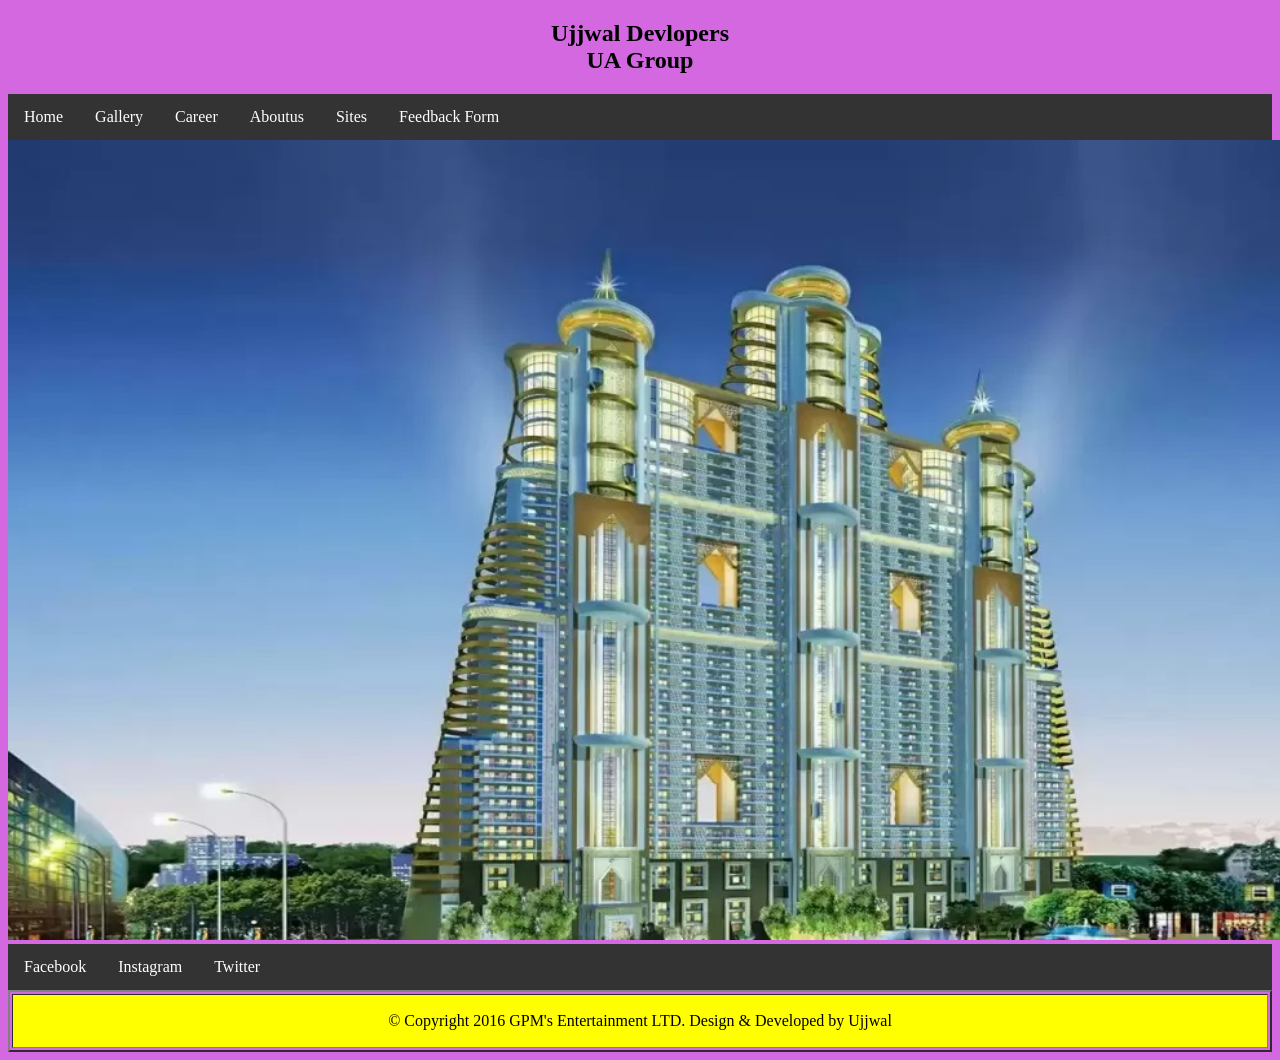
==== commit 5c540692: "update" ====
--- a/ujjwaldevelopers/index.html
+++ b/ujjwaldevelopers/index.html
@@ -1,32 +1,9 @@
 <!DOCTYPE html>
-<html lang="en">
-
+<html>
 <head>
-    <!-- Required meta tags-->
-    <meta charset="UTF-8">
-    <meta name="viewport" content="width=device-width, initial-scale=1, shrink-to-fit=no">
-    <meta name="description" content="Colorlib Templates">
-    <meta name="author" content="Colorlib">
-    <meta name="keywords" content="Colorlib Templates">
-
-    <!-- Title Page-->
-    <title>Contact</title>
-
-    <!-- Icons font CSS-->
-    <link href="vendor/mdi-font/css/material-design-iconic-font.min.css" rel="stylesheet" media="all">
-    <link href="vendor/font-awesome-4.7/css/font-awesome.min.css" rel="stylesheet" media="all">
-    <!-- Font special for pages-->
-    <link href="https://fonts.googleapis.com/css?family=Open+Sans:300,300i,400,400i,600,600i,700,700i,800,800i" rel="stylesheet">
-
-    <!-- Vendor CSS-->
-    <link href="vendor/select2/select2.min.css" rel="stylesheet" media="all">
-    <link href="vendor/datepicker/daterangepicker.css" rel="stylesheet" media="all">
-
-    <!-- Main CSS-->
-    <link href="css/main.css" rel="stylesheet" media="all">
-    <title>Gallery</title>
-    <style>
-    ul {
+	<title>Home</title>
+	    <style>
+ul {
   list-style-type: none;
   margin: 0;
   padding: 0;
@@ -48,306 +25,45 @@
 
 
 </style>
+
 </head>
-<body bgcolor="#D368E1">
+<body bgcolor="#D368E1 ">
 
-<div>
-<table >    
-    <ul type="square">
+<strong>
+		<h2><center> Ujjwal Devlopers 
+			<br>
+		UA Group</center></h2>
+	</strong>
 
-        <li><a href="Home.html">Home</a></li>
-        <li><a href="Gallery.html">Gallery</a></li>
-        <li><a href="index.html">Career</a></li>
-        <li><a href="Aboutus.html">Aboutus</a></li>
-        <li><a href="page1.html">Sites</a></li>
-         <li><a href="feedback.html">Feedback Form</a></li>
-
-    </ul>
+ 		<ul type="square">
 
 
+		<li><a href="index.html">Home</a></li>
+		<li><a href="Gallery.html">Gallery</a></li>
+		<li><a href="index1.html">Career</a></li>
+		<li><a href="Aboutus.html">Aboutus</a></li>
+		<li><a href="page1.html">Sites</a></li>
+         <li><a href="feedback.html">Feedback Form</a></li>
+	</ul>
 
-<body>
-    <div class="page-wrapper bg-gra-03 p-t-45 p-b-50">
-        <div class="wrapper wrapper--w790">
-            <div class="card card-5">
-                <div class="card-heading">
-                    <h2 class="title">Property Registeration Form</h2>
-                </div>
-                <div class="card-body">
-                    <form method="POST">
-					<div class="form-row">
-                            <div class="name">Functional Area</div>
-                            <div class="value">
-                                <div class="input-group">
-                                    <div class="rs-select2 js-select-simple select--no-search">
-                                        <select name="subject">
-                                            <option disabled="disabled" selected="selected">--Select functional Area--</option>
-                                            <option>Head</option>
-                                            <option>Finance</option>
-                                            <option>Architect</option>
-                                        </select>
-                                        <div class="select-dropdown"></div>
-                                    </div>
-                                </div>
-                            </div>
-                        </div>
-                        <div class="form-row m-b-55">
-                            <div class="name">Name</div>
-                            <div class="value">
-                                <div class="row row-space">
-                                    <div class="col-2">
-                                        <div class="input-group-desc">
-                                            <input class="input--style-5" type="text" name="first_name">
-                                            <label class="label--desc">first name</label>
-                                        </div>
-                                    </div>
-                                    <div class="col-2">
-                                        <div class="input-group-desc">
-                                            <input class="input--style-5" type="text" name="last_name">
-                                            <label class="label--desc">last name</label>
-                                        </div>
-                                    </div>
-                                </div>
-                            </div>
-                        </div>
-						<div class="form-row">
-                            <div class="name">D.O.B</div>
-                            <div class="value">
-                                <div class="input-group">
-                                    <div class="rs-select2 js-select-simple select--no-search">
-                                      <input type="date">
-                                        <div class="select-dropdown"></div>
-                                    </div>
-                                </div>
-                            </div>
-                        </div>
-						<div class="form-row">
-                            <div class="name">Marital Status</div>
-                            <div class="value">
-                                <div class="input-group">
-                                    <div class="rs-select2 js-select-simple select--no-search">
-                                        <select name="subject">
-                                            <option disabled="disabled" selected="selected">----</option>
-                                            <option>Married</option>
-                                            <option>Un-Married</option>
-                                         
-                                        </select>
-                                        <div class="select-dropdown"></div>
-                                    </div>
-                                </div>
-                            </div>
-                        </div>
-						<div class="form-row">
-                            <div class="name">Gender</div>
-                            <div class="value">
-                                <div class="input-group">
-                                    <div class="rs-select2 js-select-simple select--no-search">
-                                        <select name="subject">
-                                            <option disabled="disabled" selected="selected">----</option>
-                                            <option>Male</option>
-                                            <option>Female</option>
-                                         
-                                        </select>
-                                        <div class="select-dropdown"></div>
-                                    </div>
-                                </div>
-                            </div>
-                        </div>
-						<div class="form-row">
-                            <div class="name">Current Address</div>
-                            <div class="value">
-                                <div class="input-group">
-                                    <textarea class="input--style-5" type="text" name="company" style="width:100%">		
-									</textarea>
-                                </div>
-                            </div>
-                        </div>
-						<div class="form-row">
-                            <div class="name">Current Location</div>
-                            <div class="value">
-                                <div class="input-group">
-                                    <div class="rs-select2 js-select-simple select--no-search">
-                                        <select name="subject">
-                                            <option disabled="disabled" selected="selected">Bharuch</option>
-                                            <option>International</option>
-                                            <option>Ahmedabad</option>
-                                         
-                                        </select>
-                                        <div class="select-dropdown"></div>
-                                    </div>
-                                </div>
-                            </div>
-                        </div>
-                        <div class="form-row">
-                            <div class="name">If *Other</div>
-                            <div class="value">
-                                <div class="input-group">
-                                    <input class="input--style-5" type="text" name="company">
-                                </div>
-                            </div>
-                        </div>
-                        <div class="form-row">
-                            <div class="name">Pincode</div>
-                            <div class="value">
-                                <div class="input-group">
-                                    <input class="input--style-5" type="text" name="email">
-                                </div>
-                            </div>
-                        </div>
-						 <div class="form-row">
-                            <div class="name">Tel/Mob</div>
-                            <div class="value">
-                                <div class="input-group">
-                                    <input class="input--style-5" type="text" name="email">
-                                </div>
-                            </div>
-                        </div>
-						 <div class="form-row">
-                            <div class="name">E-mail</div>
-                            <div class="value">
-                                <div class="input-group">
-                                    <input class="input--style-5" type="email" name="email">
-                                </div>
-                            </div>
-                        </div>
-						<div class="form-row">
-                            <div class="name">Current Designation</div>
-                            <div class="value">
-                                <div class="input-group">
-                                    <input class="input--style-5" type="text" name="email">
-                                </div>
-                            </div>
-                        </div>
-						<div class="form-row">
-                            <div class="name">Current Employer</div>
-                            <div class="value">
-                                <div class="input-group">
-                                    <input class="input--style-5" type="text" name="email">
-                                </div>
-                            </div>
-                        </div>
-						<div class="form-row">
-                            <div class="name">Current Gross</div>
-                            <div class="value">
-                                <div class="input-group">
-                                    <input class="input--style-5" type="text" name="email">
-                                </div>
-                            </div>
-                        </div>
-						<div class="form-row">
-                            <div class="name">Key Skills</div>
-                            <div class="value">
-                                <div class="input-group">
-                                    <input class="input--style-5" type="text" name="email">
-                                </div>
-                            </div>
-                        </div>
-						<div class="form-row m-b-55">
-                            <div class="name">Name</div>
-                            <div class="value">
-                                <div class="row row-space">
-                                    <div class="col-2">
-                                        <div class="input-group-desc">
-                                           <select name="subject" class="input--style-5">
-                                            <option disabled="disabled" selected="selected">Select year</option>
-                                            <option>00</option>
-                                            <option>01</option>
-                                         
-                                        </select>
-                                        </div>
-                                    </div>
-                                    <div class="col-2">
-                                        <div class="input-group-desc">
-                                            
-											<select name="subject" class="input--style-5"> 
-                                            <option disabled="disabled" selected="selected">Select Months</option>
-                                            <option>00</option>
-                                            <option>01</option>
-											<option>02</option>
-											<option>03</option>
-											<option>04</option>
-											<option>05</option>
-											<option>06</option>
-											<option>07</option>
-											<option>08</option>
-											<option>09</option>
-											<option>10</option>
-											<option>11</option>
-											
-                                        </select>
-                                        </div>
-                                    </div>
-                                </div>
-                            </div>
-                        </div>
-						<div class="form-row">
-                            <div class="name">Qualification</div>
-                            <div class="value">
-                                <div class="input-group">
-                                    <div class="rs-select2 js-select-simple select--no-search">
-                                        <select name="subject">
-                                            <option disabled="disabled" selected="selected">Select Qualification</option>
-                                            <option>All</option>
-                                            <option>Below Matric</option>
-                                            <option>10th</option>
-                                        </select>
-                                        <div class="select-dropdown"></div>
-                                    </div>
-                                </div>
-                            </div>
-                        </div>
-						<div class="form-row">
-                            <div class="name">Short Description</div>
-                            <div class="value">
-                                <div class="input-group">
-                                    <textarea class="input--style-5" type="text" name="company" style="width:100%">		
-									</textarea>
-                                </div>
-                            </div>
-                        </div>
-						<div class="form-row">
-                            <div class="name">Attach your Resume</div>
-                            <div class="value">
-                                <div class="input-group">
-                                    <input type="file" class="input--style-5" type="text" name="email">
-                                </div>
-                            </div>
-                        </div>
-                        
-                       
-                     
-                        <div>
-                            <button class="btn btn--radius-2 btn--red" type="submit">Submit</button>
-                        </div>
-                    </form>
-                </div>
-            </div>
-        </div>
-    </div>
+	
 
-    <!-- Jquery JS-->
-    <script src="vendor/jquery/jquery.min.js"></script>
-    <!-- Vendor JS-->
-    <script src="vendor/select2/select2.min.js"></script>
-    <script src="vendor/datepicker/moment.min.js"></script>
-    <script src="vendor/datepicker/daterangepicker.js"></script>
 
-    <!-- Main JS-->
-    <script src="js/global.js"></script>
-    <div>
-    <!-- FOOTER -->
-    <ul type="square">
-    <li><a href="https://www.facebook.com/">Facebook</a></li>
-    <li><a href="https://www.instagram.com/accounts/login/">Instagram</a></li>
-    <li><a href="https://twitter.com/login?lang=en">Twitter</a></li>
-</ul>
-</div>
+	
+	<img src="raheja.jpeg" height="800" width="1500">
+
+
+	<ul type="square">
+	<li><a href="https://www.facebook.com/">Facebook</a></li>
+	<li><a href="https://www.instagram.com/accounts/login/">Instagram</a></li>
+	<li><a href="https://twitter.com/login?lang=en">Twitter</a></li>
+	</ul>
+<table>
 <table border="2">
 <tr>
 <td height="50" width="1500" bgcolor="yellow"><center> © Copyright 2016 GPM's Entertainment LTD. Design & Developed by Ujjwal </center></td>
 
 
-</body><!-- This templates was made by Colorlib (https://colorlib.com) -->
 
-</html>
-<!-- end document-->+</body>
+</html>
